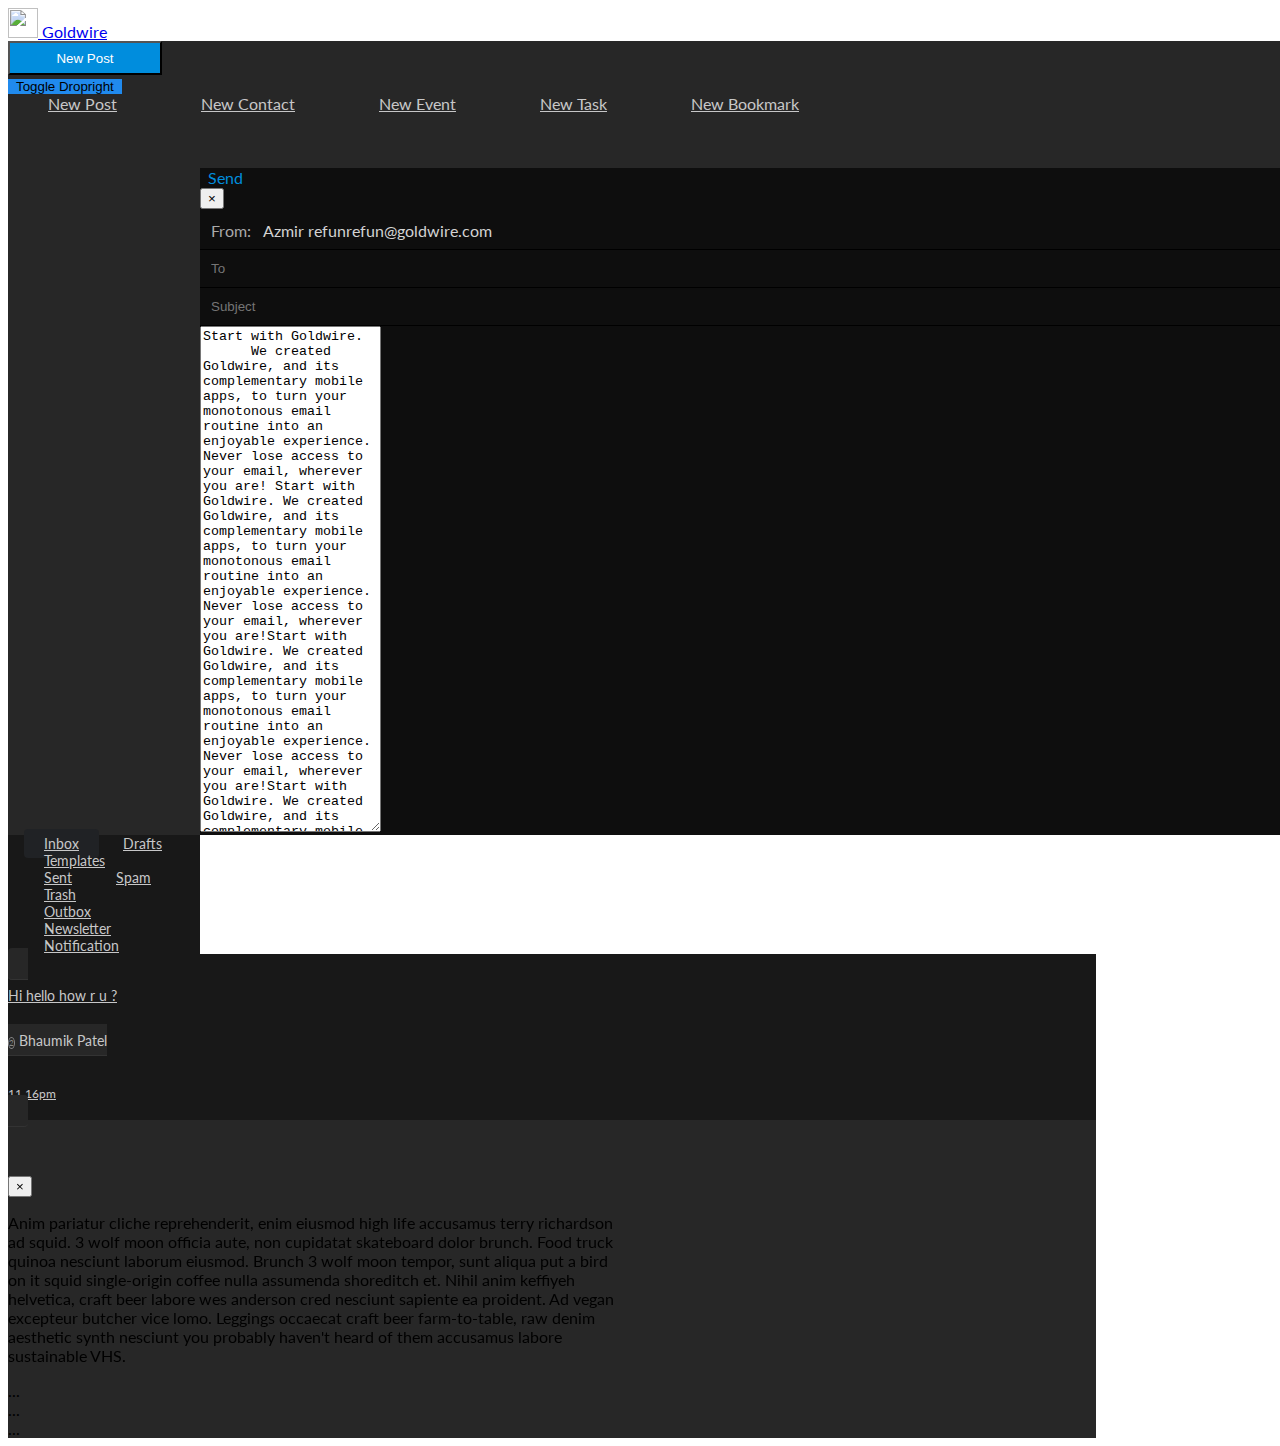
==== index.html @ 458b26b5 "all" ====
<!DOCTYPE html>
<html>
<head>
<meta charset="utf-8">
<meta http-equiv="X-UA-Compatible" content="IE=edge">
<meta name="viewport" content="width=device-width, initial-scale=1, minimum-scale=1, maximum-scale=1" />  
<meta name="description" content="">
<meta name="author" content="">
<title>Goldwire</title>
<!-- Required meta tags -->
<meta charset="utf-8">
<meta name="viewport" content="width=device-width, initial-scale=1, shrink-to-fit=no">
<!-- Bootstrap CSS -->
<link rel="stylesheet" href="https://stackpath.bootstrapcdn.com/bootstrap/4.1.0/css/bootstrap.min.css" integrity="sha384-9gVQ4dYFwwWSjIDZnLEWnxCjeSWFphJiwGPXr1jddIhOegiu1FwO5qRGvFXOdJZ4" crossorigin="anonymous">

<link rel="stylesheet" href="summernote/font/summernote-bs4.css" rel="stylesheet">

<link href="https://cdn.quilljs.com/1.3.6/quill.snow.css" rel="stylesheet">
<link rel="stylesheet" href="https://use.fontawesome.com/releases/v5.1.0/css/all.css" integrity="sha384-lKuwvrZot6UHsBSfcMvOkWwlCMgc0TaWr+30HWe3a4ltaBwTZhyTEggF5tJv8tbt" crossorigin="anonymous">
<link href="https://fonts.googleapis.com/css?family=Lato:400,400i,700,700i,900" rel="stylesheet">


<link rel="stylesheet" href="https://fonts.googleapis.com/icon?family=Material+Icons">
<link rel="stylesheet" href="css/style.css">

    
</head>


<body>
<!-- NavBar -->

<!-- END: NavBar -->
<!-- Image and text -->
<nav class="navbar navbar-light bg-light">
  <a class="navbar-brand" href="#">
    <img src="img/icon.png" width="30" height="30" class="d-inline-block align-top" alt="">
    Goldwire
  </a>
</nav>

<div class="container-fluid color-bg">
 <div class="row no-gutters pt-4">



  <!-- First row -->
  <div class="col-md-12 col-lg-2">
   <!-- Left column (First row) -->
  


    <!-- Split dropright button -->
<div class="btn-group dropright ">
  <button type="button" class="btn btn-secondary btn-blue border-0"  data-toggle="modal" data-target="#exampleModal">
     New Post
  </button>



  <button type="button" class="btn btn-secondary dropdown-toggle dropdown-toggle-split border-0" data-toggle="dropdown" aria-haspopup="true" aria-expanded="false">
    <span class="sr-only">Toggle Dropright</span>
  </button>
  <div class="dropdown-menu dropdown-menu-center">
     <a class="dropdown-item" href="#">New Post</a>
     <a class="dropdown-item" href="#">New Contact</a>
     <a class="dropdown-item" href="#">New Event</a>
     <a class="dropdown-item" href="#">New Task</a>
     <a class="dropdown-item" href="#">New Bookmark</a>
  
  </div>
</div>

  </div>
 


  <!-- Modal -->
<div class="modal col-12 col-lg-10 offset-lg-2 c-left-15" id="exampleModal" tabindex="-1" role="dialog" aria-labelledby="exampleModalLabel" aria-hidden="true">
  <div class="modal-dialog section" role="document">
    <div class="modal-content color-l-bg">
      <div class="modal-header border-0">
       <div>
         
          <a class="btn btn-send color-b "><i class="fas fa-paper-plane color-b pr-2"></i>Send</a>
       </div>   
       

        <button type="button" class="close" data-dismiss="modal" aria-label="Close">
          <span aria-hidden="true">&times;</span>
        </button>
      </div>
      
      <div class="panel info">
         <span class="color-g p-info-h">From:</span>
             <span class="color-gl p-info-des">Azmir refunrefun@goldwire.com</span>
       </div>

       <div class="panel to">
          
          <input type="text" id="c-field" data-enableshortcuts="true" placeholder="To">
       </div> 

       <div class="panel to">
          
         <input type="text" id="c-field" placeholder="Subject" data-enableshortcuts="true">
       </div> 

      <div class="modal-body">
       
         
         <!--  <div class="form-group">
            <label for="message-text" class="col-form-label">Message:</label>
            <textarea class="form-control" id="message-text"></textarea>
          </div> -->
      
      </div>
      
      <textarea name="content" id="editor" style="height: 500px!important">Start with Goldwire.
      We created Goldwire, and its complementary mobile apps, to turn your monotonous email routine into an enjoyable experience. Never lose access to your email, wherever you are! Start with Goldwire. We created Goldwire, and its complementary mobile apps, to turn your monotonous email routine into an enjoyable experience. Never lose access to your email, wherever you are!Start with Goldwire. We created Goldwire, and its complementary mobile apps, to turn your monotonous email routine into an enjoyable experience. Never lose access to your email, wherever you are!Start with Goldwire. We created Goldwire, and its complementary mobile apps, to turn your monotonous email routine into an enjoyable experience. Never lose access to your email, wherever you are!Start with Goldwire. We created Goldwire, and its complementary mobile apps, to turn your monotonous email routine into an enjoyable experience. Never lose access to your email, wherever you are!Start with Goldwire. We created Goldwire, and its complementary mobile apps, to turn your monotonous email routine into an enjoyable experience. Never lose access to your email, wherever you are!Start with Goldwire. We created Goldwire, and its complementary mobile apps, to turn your monotonous email routine into an enjoyable experience. Never lose access to your email, wherever you are!Start with Goldwire. We created Goldwire, and its complementary mobile apps, to turn your monotonous email routine into an enjoyable experience. Never lose access to your email, wherever you are!Start with Goldwire. We created Goldwire, and its complementary mobile apps, to turn your monotonous email routine into an enjoyable experience. Never lose access to your email, wherever you are!</textarea>
    </div>
  </div>
</div>

  <!-- END: Right column -->

 </div>
 <!-- END: first row -->

 <!-- END: Second row -->
</div>
<!-- END: container -->
<!-- <div id="my-id">
    <div id="myDivId">saas</div>
</div> -->


<div class="main row no-gutters">
  <div class="col-lg-2 col-md-12 c1" >
    <div class="list-group sp-padd" id="list-tab" role="tablist">
     <a class="list-group-item list-group-item-action active" id="list-home-list" data-toggle="list" href="#list-home" role="tab" aria-controls="home">Inbox</a>
      <a class="list-group-item list-group-item-action" id="list-profile-list" data-toggle="list" href="#list-profile" role="tab" aria-controls="profile">Drafts</a>
      <a class="list-group-item list-group-item-action" id="list-messages-list" data-toggle="list" href="#list-messages" role="tab" aria-controls="messages">Templates</a>
      <a class="list-group-item list-group-item-action" id="list-settings-list" data-toggle="list" href="#list-settings" role="tab" aria-controls="settings">Sent</a>
      <a class="list-group-item list-group-item-action" id="list-settings-list" data-toggle="list" href="#list-settings" role="tab" aria-controls="settings">Spam</a>
      <a class="list-group-item list-group-item-action" id="list-settings-list" data-toggle="list" href="#list-settings" role="tab" aria-controls="settings">Trash</a>
      <a class="list-group-item list-group-item-action" id="list-settings-list" data-toggle="list" href="#list-settings" role="tab" aria-controls="settings">Outbox</a>
      <a class="list-group-item list-group-item-action" id="list-settings-list" data-toggle="list" href="#list-settings" role="tab" aria-controls="settings">Newsletter</a>
       <a class="list-group-item list-group-item-action" id="list-settings-list" data-toggle="list" href="#list-settings" role="tab" aria-controls="settings">Notification</a>
      
    </div>
  </div>
  <div class="col-lg-10 col-md-12 c2 color-bg post-content">
    <div class="tab-content" id="nav-tabContent ">
      <div class="tab-pane fade show active" id="list-home" role="tabpanel" aria-labelledby="list-home-list">
           <div class="list-group" data-toggle="modal" data-target="#myModal2">
           
                <a href="#" class="list-group-item">
                   <p class="m-0" style="font-size: 14px"> 
                       <i style="color: #878787" class="fas fa-edit"></i>
                      <span class="pl-2">Hi hello how r u ?</span>
                   </p>
                    <p class="name m-0" style="
                                display: inline-block; font-size: 14px">
                            <span class="badge badge-primary badge-pill" style="color: #878787; background: transparent;border: 1px solid  #878787;border-radius: 50%;font-size: 8px">2</span>
                            <span class="ml-2">Bhaumik Patel</span>
                    </p> 
                     <div class="float-right">
                        
                        <span><i style="color: #878787;font-size: 12px;    margin-left: 10px;"  class="fas fa-trash-alt"></i></span>
                    </div>
                           
                    <div class="float-right">
                        <span style="font-size: 12px;">11.16pm</span>
                        <span><i style="color: #878787" class="fas trash-alt"></i></span>
                    </div>
                           
                </a>
            
        </div>
      </div>
    <div class="modal right fade" id="myModal2" tabindex="-1" role="dialog" aria-labelledby="myModalLabel2">
    <div class="modal-dialog" role="document">
      <div class="modal-content">

        <div class="modal-header">
        <button type="button" class="close custom-close" data-dismiss="modal" aria-label="Close">
          <span aria-hidden="true">×</span>
        </button>

         
        </div>
 
        <div class="modal-body">
          <p>Anim pariatur cliche reprehenderit, enim eiusmod high life accusamus terry richardson ad squid. 3 wolf moon officia aute, non cupidatat skateboard dolor brunch. Food truck quinoa nesciunt laborum eiusmod. Brunch 3 wolf moon tempor, sunt aliqua put a bird on it squid single-origin coffee nulla assumenda shoreditch et. Nihil anim keffiyeh helvetica, craft beer labore wes anderson cred nesciunt sapiente ea proident. Ad vegan excepteur butcher vice lomo. Leggings occaecat craft beer farm-to-table, raw denim aesthetic synth nesciunt you probably haven't heard of them accusamus labore sustainable VHS.
          </p>
        </div>

      </div><!-- modal-content -->
    </div><!-- modal-dialog -->
   </div>

      <div class="tab-pane fade" id="list-profile" role="tabpanel" aria-labelledby="list-profile-list">...</div>
      <div class="tab-pane fade" id="list-messages" role="tabpanel" aria-labelledby="list-messages-list">...</div>
      <div class="tab-pane fade" id="list-settings" role="tabpanel" aria-labelledby="list-settings-list">...</div>
    </div>
  </div>
</div>



       
    <!-- All JS libraries -->
    <!-- JQUERY SLIM JS -->
    <script src="libraries/jquery/jquery-3.2.1.slim.min.js"></script>
    <!-- JQUERY Popper JS -->
    <script src="libraries/jquery/popper.min.js"></script>
    <!-- Bootstrap JS -->
    <script src="libraries/bootstrap/js/bootstrap.min.js"></script>
    <!-- Summernote bs4 JS -->
    <script src="libraries/nanobar.min.js"></script>
    <!-- manin JS -->
    <script src="js/main.js"></script>
    <!-- Summernote cleaner JS -->
<script src="https://cdn.ckeditor.com/ckeditor5/10.1.0/classic/ckeditor.js"></script>
</body>

<script>
    ClassicEditor
        .create( document.querySelector( '#editor' ) )
        .catch( error => {
            console.error( error );
        } );

      CKEDITOR.editorConfig = function (config) {
    config.language = 'en';
    config.uiColor = '#F7B42C';
    config.height = 300;
    config.toolbarCanCollapse = true;

};
CKEDITOR.replace('editor');  

var options = {
  classname: 'my-class',
  id: 'my-id',
  target: document.getElementById('myDivId')
};

var nanobar = new Nanobar( options );

// move bar
nanobar.go( 30 ); // size bar 30%
nanobar.go( 76 ); // size bar 76%

// size bar 100% and and finish
nanobar.go(100);
</script>
</html>
---- css/style.css ----
body {
    font-family: 'Lato', sans-serif;
    width: 100%;
    overflow-x: hidden;
}
.section{
    border-left-color: #0e0e0e!important;
    border-right-color: #0e0e0e!important;
    border-top-color: #0e0e0e!important;
}
.color-bg{
    background-color: #272727!important;
    /* background-size: cover; */
}
.color-l-bg{
    background-color: #0e0e0e!important;
}
.top-header{
   background-color: #0e0e0e!important;
   position: relative;
   top:-30px;
}
.skew-style{
   
    background-color: #0e0e0e;
    color: #fff;
}
.right-b-t{
    position: absolute;
    right: 0;
    bottom: 0;
}
.skew-style:before{
    border-top-right-radius: 3px;
    border-right-style: solid;
    border-right-width: 1px;
    border-top-style: solid;
    border-top-width: 1px;
    border-right-color: transparent;
    border-top-color: transparent;
    content: " ";
    display: block;
    height: 29px;
    position: absolute;
    left: 68px;
    top: -1px;
    width: 15px;
    background-color: #0e0e0e!important;
    -webkit-transform: skewX(18deg);
    -moz-transform: skewX(18deg);
    -ms-transform: skewX(18deg);
    transform: skewX(18deg);
}
.color-b{
  color: #008ddd!important;
 } 
 .c-para{
    color: #fff;
    margin: 0 6px;
    white-space: nowrap;
 }
 .colo-b-f{
    color: #018ed4;
 }
.color-g{
  color: #a9a9a9!important;
} 
.color-gl{
    color: #d3d3d3;
}  
.panel{
    padding: 7px;
   /* border: 1px solid #2d2d2d;*/
    border-bottom-width: 1px;
    border-bottom-style: solid;
}
input[id='c-field']{
    border: 0;
    outline: 0;
    background-color: #0e0e0e!important;
    padding: 4px;
        color: #bababa;
}
.col-form-label{
    color: #a9a9a9!important;
}
.form-control{
  background-color: #272727!important;
   border: 0px;
   color: #d3d3d3;
}
.form-control:focus {
   background-color: #272727!important;
   border: 0px;
   color: #d3d3d3;
}
.folder-active {
    z-index: 2;
    background-color: transparent;
    border-color: #007bff;
    color: #018ed4;
    border: 0px;
    font-size: 76%;
    padding-left: 10px;
    line-height: 26px;
    font-weight: 700;
}
.list-group-item:hover{
    background-color: #202225!important;
}
.p-info-h{
    display: inline-block;
    padding: 4px 4px 0;
    line-height: 22px;
}
.p-info-des{
    padding: 0 4px;
    display: inline-block!important;
    
}
.btn-blue{
    background-color: #008ddd!important;
    color: #fff;
    display: block;
    height: 34px;
    width: 154px;
    overflow: hidden;
    text-align: center;
    vertical-align: middle;
}
.white-t{
    color: #fff;
}
.side-menu-h{
    color: #018ed4;
}
.side-menu-n{
    bacolor: #c7c7c8;
    line-height: 28px;
    padding-left: 15px;
    cursor: pointer;
    white-space: nowrap;
    overflow: hidden;
}
.btn-blue:hover {
    color: #fff;
    background-color: #008ddd;
    border-color: #545b62;
    opacity: .9;
}
.btn-blue:focus{
    box-shadow: none!important;
}
.dropdown-toggle::after{
    position: relative;
    left: 0px;
    color: #fff;
    transform: rotate(90deg);
}

.modal-backdrop{
    background-color: transparent;
}

button.btn.btn-secondary.dropdown-toggle.dropdown-toggle-split{
    padding: 0px .5rem;
    background-color: #208aed;
    border: none;
}
.bg-b{
    padding: 0px .5rem;
    background-color: #272727;
    color: #bababa;
}
.dropdown-menu.show{
    background: #181818;
    position: absolute;
    transform: translate3d(0px, 35px, 0px)!important;
    top: 0px;
    left: 0px;
    will-change: transform
}
.dropdown-item{
    color: #c7c7c8;
    padding: .25rem 2.5rem;
}
.btn-send{
    padding-left: 8px;
    padding-right: 8px;

    border-color: #008ddd;
}
.dropdown-item:focus, .dropdown-item:hover {
    color: #fff;
    text-decoration: none;
    background-color: #272727;
}

.list-group{
    background: #181818!important;
    color: #c7c7c8;
}
.list-group-item{
    background: none;
}

.table-content{
  height: auto;
  color: #bababa;
  /* display: table-cell; */
}
.table-content i{
    width: 20px;
}
.table-content:hover{
    background-color: #1d1d1d;
    opacity: .8;
}
.table-content .name-content{
    display: table-cell;
    width: 100%;
}
.name-content span{
    overflow: hidden;
    text-overflow: ellipsis;
}
.total-content{
    white-space: nowrap;
    overflow: hidden;
    line-height: 18px;
    text-overflow: ellipsis;
    position: relative;
    color: #fff;
}
.date{
        width: 105px;
    color: #878787;
    font-size: 72%;
    float: right;
    overflow: hidden;
    padding-top: 3px;
    text-align: right;
    text-transform: uppercase;
    white-space: nowrap;
}


.main  a.list-group-item{
   color: #c7c7c8;
   border: 0px;
   padding: 6px 20px;
   border-radius: .25rem;
}
.post-content .list-group-item:hover{
    background-color: #1d1d1d!important;
}
.post-content a.list-group-item{
      border-bottom: #333 1px solid;
}
.post-content .list-group-item{
    background-color: #272727!important;
    transition: .3s;
}


.sp-padd{
     padding: 0px 16px;
     font-size: 14px;
}
.main .list-group-item.active{
    background-color: #202225!important;
    border: 0px;
    /* padding-left: 15px; */
    color: #c7c7c8;
}



/*

*/
.modal.right .modal-dialog {
        /* position: fixed; */
        margin-right: 0px;
        width: 620px;
        height: 100%;
        -webkit-transform: translate3d(0%, 0, 0);
        -ms-transform: translate3d(0%, 0, 0);
        -o-transform: translate3d(0%, 0, 0);
        transform: translate3d(0%, 0, 0);
    }
        .modal.right .modal-content {
        height: 100%;
        overflow-y: auto;
    }

        .modal.right.fade .modal-dialog {
         right: 0px;
         -webkit-transition: opacity 0.3s linear, right 0.3s ease-out;
         -moz-transition: opacity 0.3s linear, right 0.3s ease-out;
         -o-transition: opacity 0.3s linear, right 0.3s ease-out;
         transition: opacity 0.3s linear, right 0.3s ease-out;
    }
    
    .modal.right.fade.in .modal-dialog {
        right: 0;
    }
.modal-dialog{
    margin-top: 55px;
}

@media (min-width: 992px){
  .c-left-15{
     margin-left: 15%!important;
     max-width: 85%!important;
     flex: flex: 0 0 85%!important;
    }
 .main .c1{
  max-width: 15%!important;flex: 0 0 15%!important;
 }
 .main .c2{
   max-width: 85%!important;flex: 0 0 85%!important;
 }
}
@media (min-width: 576px){

.modal-dialog {
    max-width: 100%;
}
}

@media(max-width: 992px){
    .modal.right .modal-dialog{
        width: 100%;
    }
}
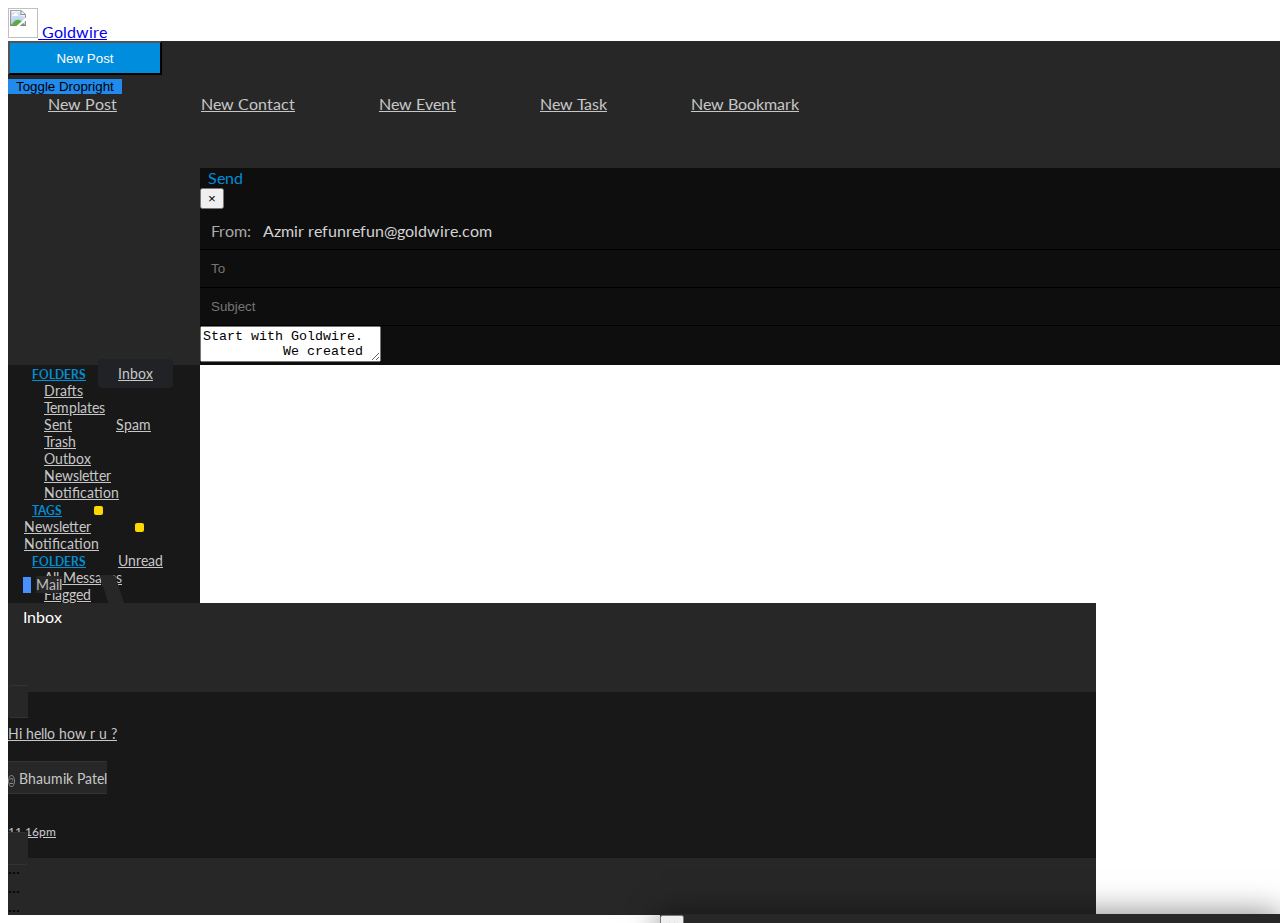
==== commit 26a9745b: "added new features" ====
--- a/index.html
+++ b/index.html
@@ -19,7 +19,7 @@
 <link rel="stylesheet" href="https://use.fontawesome.com/releases/v5.1.0/css/all.css" integrity="sha384-lKuwvrZot6UHsBSfcMvOkWwlCMgc0TaWr+30HWe3a4ltaBwTZhyTEggF5tJv8tbt" crossorigin="anonymous">
 <link href="https://fonts.googleapis.com/css?family=Lato:400,400i,700,700i,900" rel="stylesheet">
 
-
+<link rel="stylesheet" href="libraries/tab/tab.css">
 <link rel="stylesheet" href="https://fonts.googleapis.com/icon?family=Material+Icons">
 <link rel="stylesheet" href="css/style.css">
 
@@ -41,103 +41,85 @@
 
 <div class="container-fluid color-bg">
  <div class="row no-gutters pt-4">
-
-
-
   <!-- First row -->
   <div class="col-md-12 col-lg-2">
    <!-- Left column (First row) -->
-  
-
-
     <!-- Split dropright button -->
-<div class="btn-group dropright ">
-  <button type="button" class="btn btn-secondary btn-blue border-0"  data-toggle="modal" data-target="#exampleModal">
-     New Post
-  </button>
-
-
-
-  <button type="button" class="btn btn-secondary dropdown-toggle dropdown-toggle-split border-0" data-toggle="dropdown" aria-haspopup="true" aria-expanded="false">
-    <span class="sr-only">Toggle Dropright</span>
-  </button>
-  <div class="dropdown-menu dropdown-menu-center">
-     <a class="dropdown-item" href="#">New Post</a>
-     <a class="dropdown-item" href="#">New Contact</a>
-     <a class="dropdown-item" href="#">New Event</a>
-     <a class="dropdown-item" href="#">New Task</a>
-     <a class="dropdown-item" href="#">New Bookmark</a>
-  
-  </div>
-</div>
-
+      <div class="btn-group dropright ">
+        <button type="button" class="btn btn-secondary btn-blue border-0"  data-toggle="modal" data-target="#exampleModal">
+           New Post
+        </button>
+        <button type="button" class="btn btn-secondary dropdown-toggle dropdown-toggle-split border-0" data-toggle="dropdown" aria-haspopup="true" aria-expanded="false">
+          <span class="sr-only">Toggle Dropright</span>
+        </button>
+        <div class="dropdown-menu dropdown-menu-center">
+           <a class="dropdown-item" href="#">New Post</a>
+           <a class="dropdown-item" href="#">New Contact</a>
+           <a class="dropdown-item" href="#">New Event</a>
+           <a class="dropdown-item" href="#">New Task</a>
+           <a class="dropdown-item" href="#">New Bookmark</a>
+        
+        </div>
+      </div>
   </div>
  
 
 
-  <!-- Modal -->
-<div class="modal col-12 col-lg-10 offset-lg-2 c-left-15" id="exampleModal" tabindex="-1" role="dialog" aria-labelledby="exampleModalLabel" aria-hidden="true">
-  <div class="modal-dialog section" role="document">
-    <div class="modal-content color-l-bg">
-      <div class="modal-header border-0">
-       <div>
-         
-          <a class="btn btn-send color-b "><i class="fas fa-paper-plane color-b pr-2"></i>Send</a>
-       </div>   
-       
-
-        <button type="button" class="close" data-dismiss="modal" aria-label="Close">
-          <span aria-hidden="true">&times;</span>
-        </button>
+      <!-- Modal for New Post-->
+    <div class="modal col-12 col-lg-10 offset-lg-2 c-left-15" id="exampleModal" tabindex="-1" role="dialog" aria-labelledby="exampleModalLabel" aria-hidden="true">
+      <div class="modal-dialog section" role="document">
+        <div class="modal-content color-l-bg position-fixed">
+          <div class="modal-header border-0">
+           <div>
+             
+              <a class="btn btn-send color-b "><i class="fas fa-paper-plane color-b pr-2"></i>Send</a>
+           </div>   
+           
+
+            <button type="button" class="close" data-dismiss="modal" aria-label="Close">
+              <span aria-hidden="true">&times;</span>
+            </button>
+          </div>
+          
+          <div class="panel info">
+             <span class="color-g p-info-h">From:</span>
+                 <span class="color-gl p-info-des">Azmir refunrefun@goldwire.com</span>
+           </div>
+
+           <div class="panel to">
+              
+              <input type="text" id="c-field" data-enableshortcuts="true" placeholder="To">
+           </div> 
+
+           <div class="panel to">
+              
+             <input type="text" id="c-field" placeholder="Subject" data-enableshortcuts="true">
+           </div> 
+
+          <div class="modal-body">
+           
+             
+             <!--  <div class="form-group">
+                <label for="message-text" class="col-form-label">Message:</label>
+                <textarea class="form-control" id="message-text"></textarea>
+              </div> -->
+          
+          </div>
+          
+          <textarea name="content" id="editor">Start with Goldwire.
+          We created Goldwire, and its complementary mobile apps, to turn your monotonous email routine into an enjoyable experience. Never lose access to your email, wherever you are! Start with Goldwire. We created Goldwire, and its complementary mobile apps, to turn your monotonous email routine into an enjoyable experience. Never lose access to your email, wherever you are!Start with Goldwire. We created Goldwire, and its complementary mobile apps, to turn your monotonous email routine into an enjoyable experience. Never lose access to your email, wherever you are!Start with Goldwire. We created Goldwire, and its complementary mobile apps, to turn your monotonous email routine into an enjoyable experience. Never lose access to your email, wherever you are!Start with Goldwire. We created Goldwire, and its complementary mobile apps, to turn your monotonous email routine into an enjoyable experience. Never lose access to your email, wherever you are!Start with Goldwire. We created Goldwire, and its complementary mobile apps, to turn your monotonous email routine into an enjoyable experience. Never lose access to your email, wherever you are!Start with Goldwire. We created Goldwire, and its complementary mobile apps, to turn your monotonous email routine into an enjoyable experience. Never lose access to your email, wherever you are!Start with Goldwire. We created Goldwire, and its complementary mobile apps, to turn your monotonous email routine into an enjoyable experience. Never lose access to your email, wherever you are!Start with Goldwire. We created Goldwire, and its complementary mobile apps, to turn your monotonous email routine into an enjoyable experience. Never lose access to your email, wherever you are!</textarea>
+        </div>
       </div>
-      
-      <div class="panel info">
-         <span class="color-g p-info-h">From:</span>
-             <span class="color-gl p-info-des">Azmir refunrefun@goldwire.com</span>
-       </div>
-
-       <div class="panel to">
-          
-          <input type="text" id="c-field" data-enableshortcuts="true" placeholder="To">
-       </div> 
-
-       <div class="panel to">
-          
-         <input type="text" id="c-field" placeholder="Subject" data-enableshortcuts="true">
-       </div> 
-
-      <div class="modal-body">
-       
-         
-         <!--  <div class="form-group">
-            <label for="message-text" class="col-form-label">Message:</label>
-            <textarea class="form-control" id="message-text"></textarea>
-          </div> -->
-      
-      </div>
-      
-      <textarea name="content" id="editor" style="height: 500px!important">Start with Goldwire.
-      We created Goldwire, and its complementary mobile apps, to turn your monotonous email routine into an enjoyable experience. Never lose access to your email, wherever you are! Start with Goldwire. We created Goldwire, and its complementary mobile apps, to turn your monotonous email routine into an enjoyable experience. Never lose access to your email, wherever you are!Start with Goldwire. We created Goldwire, and its complementary mobile apps, to turn your monotonous email routine into an enjoyable experience. Never lose access to your email, wherever you are!Start with Goldwire. We created Goldwire, and its complementary mobile apps, to turn your monotonous email routine into an enjoyable experience. Never lose access to your email, wherever you are!Start with Goldwire. We created Goldwire, and its complementary mobile apps, to turn your monotonous email routine into an enjoyable experience. Never lose access to your email, wherever you are!Start with Goldwire. We created Goldwire, and its complementary mobile apps, to turn your monotonous email routine into an enjoyable experience. Never lose access to your email, wherever you are!Start with Goldwire. We created Goldwire, and its complementary mobile apps, to turn your monotonous email routine into an enjoyable experience. Never lose access to your email, wherever you are!Start with Goldwire. We created Goldwire, and its complementary mobile apps, to turn your monotonous email routine into an enjoyable experience. Never lose access to your email, wherever you are!Start with Goldwire. We created Goldwire, and its complementary mobile apps, to turn your monotonous email routine into an enjoyable experience. Never lose access to your email, wherever you are!</textarea>
-    </div>
-  </div>
+    </div>  <!-- Modal for New Post-->
+ </div>
 </div>
 
-  <!-- END: Right column -->
-
- </div>
- <!-- END: first row -->
-
- <!-- END: Second row -->
-</div>
-<!-- END: container -->
-<!-- <div id="my-id">
-    <div id="myDivId">saas</div>
-</div> -->
 
 
 <div class="main row no-gutters">
-  <div class="col-lg-2 col-md-12 c1" >
+  <div class="col-lg-2 col-md-12 c1">
     <div class="list-group sp-padd" id="list-tab" role="tablist">
+        <a class="list-group-item list-group-item-action special-txt" id="list-home-list" data-toggle="list" href="#list-home" role="tab" aria-controls="home">Folders</a>
      <a class="list-group-item list-group-item-action active" id="list-home-list" data-toggle="list" href="#list-home" role="tab" aria-controls="home">Inbox</a>
       <a class="list-group-item list-group-item-action" id="list-profile-list" data-toggle="list" href="#list-profile" role="tab" aria-controls="profile">Drafts</a>
       <a class="list-group-item list-group-item-action" id="list-messages-list" data-toggle="list" href="#list-messages" role="tab" aria-controls="messages">Templates</a>
@@ -148,13 +130,29 @@
       <a class="list-group-item list-group-item-action" id="list-settings-list" data-toggle="list" href="#list-settings" role="tab" aria-controls="settings">Newsletter</a>
        <a class="list-group-item list-group-item-action" id="list-settings-list" data-toggle="list" href="#list-settings" role="tab" aria-controls="settings">Notification</a>
       
+       <a class="list-group-item list-group-item-action special-txt" id="list-home-list" data-toggle="list" href="#list-home" role="tab" aria-controls="home">Tags</a>
+          <a class="list-group-item list-group-item-action" id="list-settings-list" data-toggle="list" href="#list-settings" role="tab" aria-controls="settings"><span class="dot"></span>Newsletter</a>
+          <a class="list-group-item list-group-item-action" id="list-settings-list" data-toggle="list" href="#list-settings" role="tab" aria-controls="settings"><span class="dot"></span>Notification</a>
+       <a class="list-group-item list-group-item-action special-txt" id="list-home-list" data-toggle="list" href="#list-home" role="tab" aria-controls="home">Folders</a>
+          <a class="list-group-item list-group-item-action" id="list-settings-list" data-toggle="list" href="#list-settings" role="tab" aria-controls="settings">Unread</a>
+          <a class="list-group-item list-group-item-action" id="list-settings-list" data-toggle="list" href="#list-settings" role="tab" aria-controls="settings">All Messages</a>
+           <a class="list-group-item list-group-item-action" id="list-settings-list" data-toggle="list" href="#list-settings" role="tab" aria-controls="settings">Flagged</a>    
+
     </div>
-  </div>
+</div>
+
   <div class="col-lg-10 col-md-12 c2 color-bg post-content">
     <div class="tab-content" id="nav-tabContent ">
+      <div  style="position: relative;top: -31px;left: 15px;">
+         <i class="fas fa-envelope-open mail-icon"></i><span class="skew-style">Mail</span>
+         <p class="mt-2 mb-0 p-0 color-white">Inbox</p>
+         <span style="margin-left : -13px"><i class="fas fa-outdent m-bottom-icon"></i></span>
+         <i class="fas fa-arrow-right m-bottom-icon"></i>
+         <i class="fas fa-paperclip m-bottom-icon"></i>
+      </div>  
       <div class="tab-pane fade show active" id="list-home" role="tabpanel" aria-labelledby="list-home-list">
            <div class="list-group" data-toggle="modal" data-target="#myModal2">
-           
+               
                 <a href="#" class="list-group-item">
                    <p class="m-0" style="font-size: 14px"> 
                        <i style="color: #878787" class="fas fa-edit"></i>
@@ -179,26 +177,51 @@
             
         </div>
       </div>
-    <div class="modal right fade" id="myModal2" tabindex="-1" role="dialog" aria-labelledby="myModalLabel2">
+    <!--       Modal for right side -->
+    <div class="modal right fade" id="myModal2" tabindex="-1" role="dialog" aria-labelledby="myModalLabel2" >
     <div class="modal-dialog" role="document">
       <div class="modal-content">
 
-        <div class="modal-header">
+        <div class="modal-header border-0">
         <button type="button" class="close custom-close" data-dismiss="modal" aria-label="Close">
           <span aria-hidden="true">×</span>
         </button>
 
          
         </div>
- 
-        <div class="modal-body">
-          <p>Anim pariatur cliche reprehenderit, enim eiusmod high life accusamus terry richardson ad squid. 3 wolf moon officia aute, non cupidatat skateboard dolor brunch. Food truck quinoa nesciunt laborum eiusmod. Brunch 3 wolf moon tempor, sunt aliqua put a bird on it squid single-origin coffee nulla assumenda shoreditch et. Nihil anim keffiyeh helvetica, craft beer labore wes anderson cred nesciunt sapiente ea proident. Ad vegan excepteur butcher vice lomo. Leggings occaecat craft beer farm-to-table, raw denim aesthetic synth nesciunt you probably haven't heard of them accusamus labore sustainable VHS.
+        <p style="color: #EEE;font-size: 14px;padding: 20px 20px 20px 17px;
+    white-space: pre-wrap;
+    word-wrap: break-word;
+    min-height: 20px;">Access from anywhere, anytime!</p>
+      
+      <div class="pl-4" >
+            <div class="d-inline">
+              <img src="img/icon.png" style=" width: 40px;background: #fff;" />
+            </div>
+
+           <div class="d-inline">  
+            <span class=" color-white" style="position: relative;top: -12px;left: 9px;">saasasasa@sasa</span>
+            <p class="float-right"><i style="color: #878787" class="fas fa-arrow-right"></i></p>
+           <p style="margin-left: 52px;margin-top: -19px;">
+              <i style="color: #878787;font-size: 12px" class="fas fa-flag"><span style="margin-left: 7px">Mon 16</span></i>
+              
+            </p>  
+          </div> 
+       </div>    
+        <div class="modal-body scrollable-panel">
+          <p class="color-white color-l-bg">Hello,
+
+            We created Goldwire, and its complementary mobile apps, to turn your monotonous email routine into an enjoyable experience. Never lose access to your email, wherever you are! 
           </p>
-        </div>
+           <p class="color-white color-l-bg">
+             - Goldwire Team
+           </p>  
+        </div>
+
 
       </div><!-- modal-content -->
     </div><!-- modal-dialog -->
-   </div>
+   </div> <!-- myModal2 -->
 
       <div class="tab-pane fade" id="list-profile" role="tabpanel" aria-labelledby="list-profile-list">...</div>
       <div class="tab-pane fade" id="list-messages" role="tabpanel" aria-labelledby="list-messages-list">...</div>
@@ -209,6 +232,11 @@
 
 
 
+
+
+   
+
+   
        
     <!-- All JS libraries -->
     <!-- JQUERY SLIM JS -->
@@ -219,6 +247,7 @@
     <script src="libraries/bootstrap/js/bootstrap.min.js"></script>
     <!-- Summernote bs4 JS -->
     <script src="libraries/nanobar.min.js"></script>
+    <script src="libraries/tab.js"></script>
     <!-- manin JS -->
     <script src="js/main.js"></script>
     <!-- Summernote cleaner JS -->
--- a/libraries/tab/tab.css
+++ b/libraries/tab/tab.css
@@ -0,0 +1,156 @@
+.chrome-tabs {
+  box-sizing: border-box;
+  position: relative;
+  font-size: 10px;
+  height: 4.2em;
+  background: linear-gradient(#dad9da, #d9d8d9);
+  padding: 1em 1.2em 0.45em 1.2em;
+  border-radius: 0.5em 0.5em 0 0;
+  box-shadow: 0 0.05em #b7b7b7;
+  overflow: hidden;
+  font-family: -apple-system, BlinkMacSystemFont, "Segoe UI", Roboto, Helvetica, Arial, sans-serif, "Apple Color Emoji", "Segoe UI Emoji", "Segoe UI Symbol";
+}
+.chrome-tabs * {
+  box-sizing: inherit;
+  font-family: inherit;
+}
+.chrome-tabs .chrome-tabs-bottom-bar {
+  position: absolute;
+  bottom: 0;
+  height: 0.45em;
+  left: 0;
+  width: 100%;
+  background: #f2f2f2;
+  box-shadow: 0 -0.05em rgba(0,0,0,0.27);
+  z-index: 20;
+}
+.chrome-tabs .chrome-tabs-content {
+  position: relative;
+  width: 100%;
+  height: 100%;
+  overflow: hidden;
+}
+.chrome-tabs .chrome-tab {
+  position: absolute;
+  left: 0;
+  height: 2.8em;
+  width: 24em;
+  border: 0;
+  margin: 0;
+  z-index: 1;
+}
+.chrome-tabs .chrome-tab,
+.chrome-tabs .chrome-tab * {
+  user-select: none;
+  cursor: default;
+}
+.chrome-tabs .chrome-tab .chrome-tab-background {
+  position: absolute;
+  top: 0;
+  left: 0;
+  width: 100%;
+  height: 100%;
+  overflow: hidden;
+  pointer-events: none;
+}
+.chrome-tabs .chrome-tab .chrome-tab-background > svg {
+  width: 100%;
+  height: 100%;
+}
+.chrome-tabs .chrome-tab .chrome-tab-background > svg .chrome-tab-shadow {
+  fill: none;
+  stroke: rgba(0,0,0,0.27);
+  stroke-width: 0.5px;
+}
+.chrome-tabs .chrome-tab .chrome-tab-background > svg .chrome-tab-background {
+  fill: #d0d0d0;
+  transform: translateX(0.25px) translateY(0.25px);
+}
+.chrome-tabs .chrome-tab.chrome-tab-current {
+  z-index: 999;
+}
+.chrome-tabs .chrome-tab.chrome-tab-current .chrome-tab-background > svg .chrome-tab-background {
+  fill: #f2f2f2;
+}
+.chrome-tabs .chrome-tab.chrome-tab-just-added {
+  top: 10px;
+  animation: chrome-tab-just-added 120ms forwards ease-in-out;
+}
+@-moz-keyframes chrome-tab-just-added {
+  to {
+    top: 0;
+  }
+}
+@-webkit-keyframes chrome-tab-just-added {
+  to {
+    top: 0;
+  }
+}
+@-o-keyframes chrome-tab-just-added {
+  to {
+    top: 0;
+  }
+}
+@keyframes chrome-tab-just-added {
+  to {
+    top: 0;
+  }
+}
+.chrome-tabs.chrome-tabs-sorting .chrome-tab:not(.chrome-tab-currently-dragged),
+.chrome-tabs:not(.chrome-tabs-sorting) .chrome-tab.chrome-tab-just-dragged {
+  transition: transform 120ms ease-in-out;
+}
+.chrome-tabs .chrome-tab-favicon {
+  position: relative;
+  margin-left: 1.6em;
+  height: 1.6em;
+  width: 1.6em;
+  background-size: 1.6em;
+  margin-top: 0.6em;
+  z-index: 3;
+  display: inline-block;
+  vertical-align: top;
+  pointer-events: none;
+}
+.chrome-tabs .chrome-tab-title {
+  position: relative;
+  display: inline-block;
+  vertical-align: top;
+  color: #222;
+  padding: 0 0.25em;
+  overflow: hidden;
+  text-overflow: ellipsis;
+  white-space: nowrap;
+  font-size: 1.2em;
+  margin-top: 0.5em;
+  max-width: calc(100% - 5em);
+  pointer-events: none;
+}
+.chrome-tabs .chrome-tab-close {
+  position: absolute;
+  width: 1.4em;
+  height: 1.4em;
+  border-radius: 50%;
+  z-index: 2;
+  right: 1.4em;
+  top: 0.7em;
+}
+.chrome-tabs .chrome-tab-close::before {
+  content: url("data:image/svg+xml;utf8,<svg xmlns='http://www.w3.org/2000/svg' viewBox='0 0 14 14'><path stroke='#5a5a5a' stroke-linecap='round' stroke-width='1.125' d='M4 4 L10 10 M10 4 L4 10'></path></svg>");
+  position: absolute;
+  display: block;
+  top: 0;
+  right: 0;
+  bottom: 0;
+  left: 0;
+}
+.chrome-tabs .chrome-tab-close:hover::before,
+.chrome-tabs .chrome-tab-close:hover:active::before {
+  content: url("data:image/svg+xml;utf8,<svg xmlns='http://www.w3.org/2000/svg' viewBox='0 0 14 14'><path stroke='#fff' stroke-linecap='round' stroke-width='1.2' d='M4 4 L10 10 M10 4 L4 10'></path></svg>");
+}
+.chrome-tabs .chrome-tab-close:hover {
+  background: #e25c4b;
+}
+.chrome-tabs .chrome-tab-close:hover:active {
+  background: #b74a3b;
+}--- a/css/style.css
+++ b/css/style.css
@@ -14,6 +14,14 @@
     background-color: #272727!important;
     /* background-size: cover; */
 }
+.color-white{
+  color: #fff;
+}
+.m-bottom-icon{
+  color: #bababa;
+    font-size: 14px;
+    margin-left: 13px;
+}
 .color-l-bg{
     background-color: #0e0e0e!important;
 }
@@ -23,10 +31,40 @@
    top:-30px;
 }
 .skew-style{
-   
-    background-color: #0e0e0e;
-    color: #fff;
-}
+   background-color: #272727!important;
+   color: #bababa;
+   margin-left: 5px;
+   font-size: 14px;
+       position: relative;
+    top: 2px;
+}
+.mail-icon{
+      background: #488FFF;
+    font-size: 7px;
+    color: #fff;
+    padding: 4px;
+}
+.special-txt{
+    font-size: 12px!important;
+    color: #018ed4!important;
+    padding: 6px 8px!important;
+    text-transform: uppercase;
+    font-weight: 700;
+  }
+  .dot{
+        display: inline-block;
+    width: 9px;
+    height: 9px;
+    -webkit-border-radius: 2px;
+    -moz-border-radius: 2px;
+    -ms-border-radius: 2px;
+    border-radius: 2px;
+    margin-right: 7px;
+    border: 0!important;
+    padding: 0!important;
+    position: relative;
+    background-color: rgb(255, 215, 0);
+  }
 .right-b-t{
     position: absolute;
     right: 0;
@@ -47,7 +85,7 @@
     left: 68px;
     top: -1px;
     width: 15px;
-    background-color: #0e0e0e!important;
+    background-color: #272727!important;
     -webkit-transform: skewX(18deg);
     -moz-transform: skewX(18deg);
     -ms-transform: skewX(18deg);
@@ -258,6 +296,7 @@
 }
 .post-content a.list-group-item{
       border-bottom: #333 1px solid;
+      border-top: #333 1px solid;
 }
 .post-content .list-group-item{
     background-color: #272727!important;
@@ -281,8 +320,57 @@
 /*
 
 */
+::-webkit-scrollbar {
+    width: 20px;
+}
+
+/* Track */
+.scrollbar
+{
+  margin-left: 3px;
+  float: left;
+  overflow-y: scroll;
+
+}
+
+.force-overflow
+{
+  min-height: 800px;
+}
+
+#style-1::-webkit-scrollbar-track
+{
+  -webkit-box-shadow: inset 0 0 6px rgba(0,0,0,0.3);
+  border-radius: 10px;
+  background-color: #F5F5F5;
+}
+
+#style-1::-webkit-scrollbar
+{
+  position: absolute;
+  left: 2px;
+  width: 12px;
+  background-color: #F5F5F5;
+}
+
+#style-1::-webkit-scrollbar-thumb
+{
+  border-radius: 10px;
+  -webkit-box-shadow: inset 0 0 6px rgba(0,0,0,.3);
+  background-color: #800000;
+
+}
+
+.scrollable-panel{
+      height: 120px;
+            overflow-y: scroll;
+      }
+.top{
+
+            height: 30px;
+}
 .modal.right .modal-dialog {
-        /* position: fixed; */
+        position: fixed;
         margin-right: 0px;
         width: 620px;
         height: 100%;
@@ -293,7 +381,14 @@
     }
         .modal.right .modal-content {
         height: 100%;
-        overflow-y: auto;
+        overflow-y: scroll;
+        position: fixed;
+        background-color: #272727;
+        -webkit-box-shadow: 0 0 30px 0 rgba(0,0,0,.5);
+        -moz-box-shadow: 0 0 30px 0 rgba(0,0,0,.5);
+        box-shadow: 0 0 30px 0 rgba(0,0,0,.5);
+        border: 0px;
+        top: 1px;
     }
 
         .modal.right.fade .modal-dialog {
@@ -315,7 +410,7 @@
   .c-left-15{
      margin-left: 15%!important;
      max-width: 85%!important;
-     flex: flex: 0 0 85%!important;
+     flex:  0 0 85%!important;
     }
  .main .c1{
   max-width: 15%!important;flex: 0 0 15%!important;
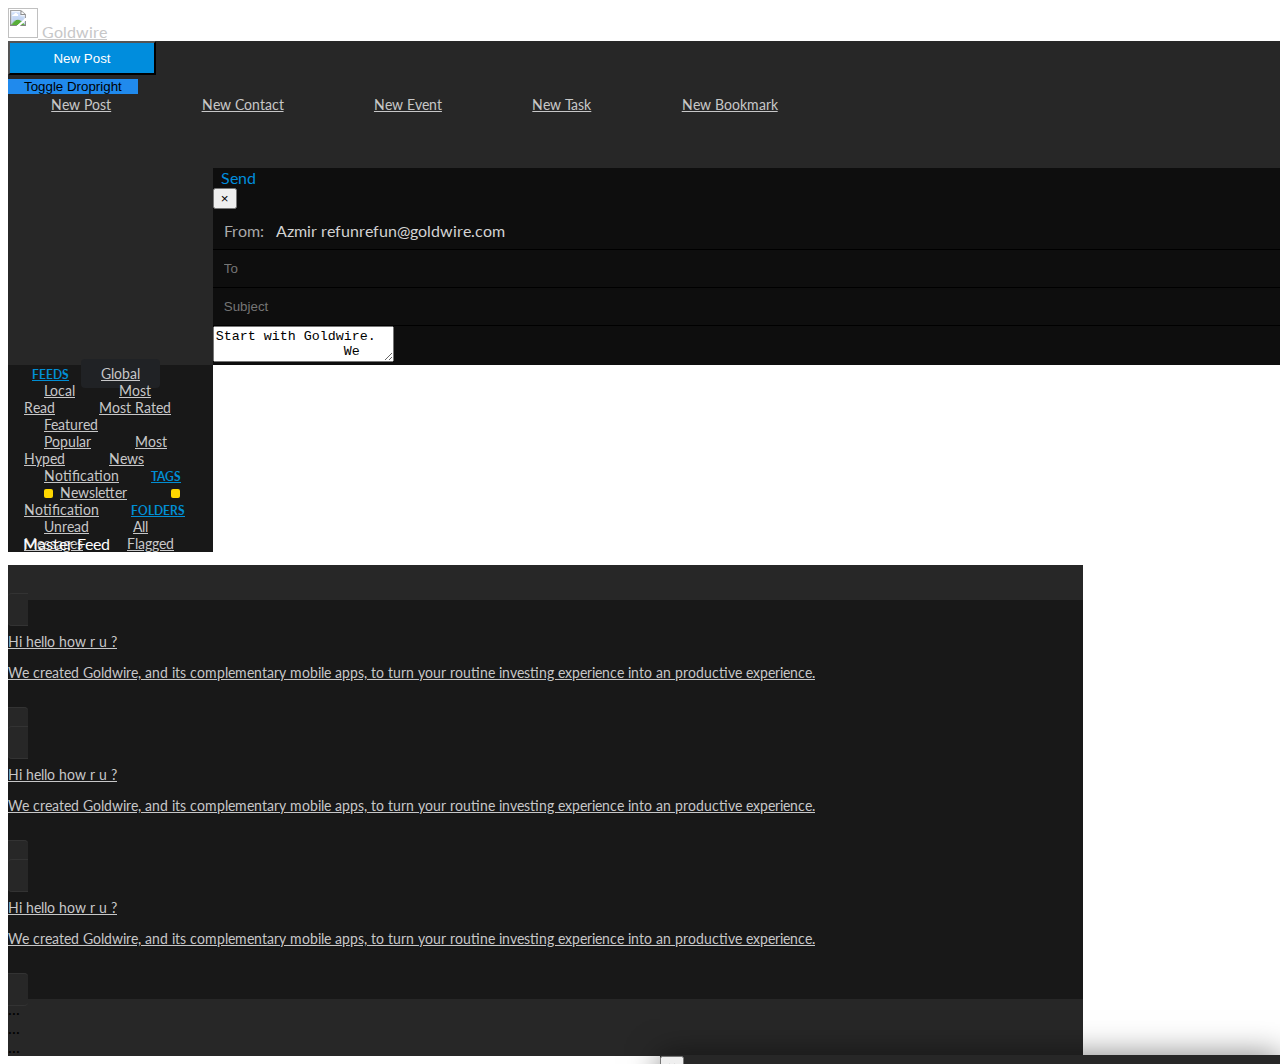
==== commit 6349292d: "modification" ====
--- a/index.html
+++ b/index.html
@@ -32,15 +32,15 @@
 
 <!-- END: NavBar -->
 <!-- Image and text -->
-<nav class="navbar navbar-light bg-light">
-  <a class="navbar-brand" href="#">
+<nav class="navbar navbar-light bg-dark">
+  <a class="navbar-brand" style="color: #c7c7c8;" href="#">
     <img src="img/icon.png" width="30" height="30" class="d-inline-block align-top" alt="">
     Goldwire
   </a>
 </nav>
 
 <div class="container-fluid color-bg">
- <div class="row no-gutters pt-4">
+ <div class="row no-gutters pt-2">
   <!-- First row -->
   <div class="col-md-12 col-lg-2">
    <!-- Left column (First row) -->
@@ -63,51 +63,46 @@
       </div>
   </div>
  
+ <div class="col-lg-10 "></div>
 
 
       <!-- Modal for New Post-->
-    <div class="modal col-12 col-lg-10 offset-lg-2 c-left-15" id="exampleModal" tabindex="-1" role="dialog" aria-labelledby="exampleModalLabel" aria-hidden="true">
-      <div class="modal-dialog section" role="document">
+  <div class="modal fade animation col-12 col-lg-10 offset-lg-2 c-left-15" id="exampleModal" tabindex="-1" role="dialog" aria-labelledby="exampleModalLabel" aria-hidden="true">
+      <div class="modal-dialog section " role="document">
         <div class="modal-content color-l-bg position-fixed">
-          <div class="modal-header border-0">
-           <div>
-             
-              <a class="btn btn-send color-b "><i class="fas fa-paper-plane color-b pr-2"></i>Send</a>
-           </div>   
-           
-
-            <button type="button" class="close" data-dismiss="modal" aria-label="Close">
-              <span aria-hidden="true">&times;</span>
-            </button>
-          </div>
           
-          <div class="panel info">
-             <span class="color-g p-info-h">From:</span>
-                 <span class="color-gl p-info-des">Azmir refunrefun@goldwire.com</span>
-           </div>
-
-           <div class="panel to">
+          <form name="task" id="task" action="">
+            <div class="modal-header border-0">
+                  <div>
+                    <a class="btn btn-send color-b" style="margin-top: -8px"><i class="fas fa-paper-plane color-b pr-2"></i>Send</a>
+                 </div>   
+                 
+
+                  <button type="button" class="close" data-dismiss="modal" aria-label="Close">
+                    <span aria-hidden="true">&times;</span>
+                  </button>
+                </div>
+                
+                <div class="panel info">
+                   <span class="color-g p-info-h">From:</span>
+                       <span class="color-gl p-info-des">Azmir refunrefun@goldwire.com</span>
+                 </div>
+
+                 <div class="panel to">
+                    
+                    <input type="text" id="c-field" data-enableshortcuts="true" placeholder="To">
+                 </div> 
+
+                 <div class="panel to">
+                    
+                   <input type="text" id="c-field" placeholder="Subject" data-enableshortcuts="true">
+                 </div> 
+
               
-              <input type="text" id="c-field" data-enableshortcuts="true" placeholder="To">
-           </div> 
-
-           <div class="panel to">
-              
-             <input type="text" id="c-field" placeholder="Subject" data-enableshortcuts="true">
-           </div> 
-
-          <div class="modal-body">
-           
-             
-             <!--  <div class="form-group">
-                <label for="message-text" class="col-form-label">Message:</label>
-                <textarea class="form-control" id="message-text"></textarea>
-              </div> -->
-          
-          </div>
-          
-          <textarea name="content" id="editor">Start with Goldwire.
-          We created Goldwire, and its complementary mobile apps, to turn your monotonous email routine into an enjoyable experience. Never lose access to your email, wherever you are! Start with Goldwire. We created Goldwire, and its complementary mobile apps, to turn your monotonous email routine into an enjoyable experience. Never lose access to your email, wherever you are!Start with Goldwire. We created Goldwire, and its complementary mobile apps, to turn your monotonous email routine into an enjoyable experience. Never lose access to your email, wherever you are!Start with Goldwire. We created Goldwire, and its complementary mobile apps, to turn your monotonous email routine into an enjoyable experience. Never lose access to your email, wherever you are!Start with Goldwire. We created Goldwire, and its complementary mobile apps, to turn your monotonous email routine into an enjoyable experience. Never lose access to your email, wherever you are!Start with Goldwire. We created Goldwire, and its complementary mobile apps, to turn your monotonous email routine into an enjoyable experience. Never lose access to your email, wherever you are!Start with Goldwire. We created Goldwire, and its complementary mobile apps, to turn your monotonous email routine into an enjoyable experience. Never lose access to your email, wherever you are!Start with Goldwire. We created Goldwire, and its complementary mobile apps, to turn your monotonous email routine into an enjoyable experience. Never lose access to your email, wherever you are!Start with Goldwire. We created Goldwire, and its complementary mobile apps, to turn your monotonous email routine into an enjoyable experience. Never lose access to your email, wherever you are!</textarea>
+                
+                <textarea name="content" id="editor">Start with Goldwire.
+                We created Goldwire, and its complementary mobile apps, to turn your monotonous email routine !</textarea>
+        </form>
         </div>
       </div>
     </div>  <!-- Modal for New Post-->
@@ -119,15 +114,15 @@
 <div class="main row no-gutters">
   <div class="col-lg-2 col-md-12 c1">
     <div class="list-group sp-padd" id="list-tab" role="tablist">
-        <a class="list-group-item list-group-item-action special-txt" id="list-home-list" data-toggle="list" href="#list-home" role="tab" aria-controls="home">Folders</a>
-     <a class="list-group-item list-group-item-action active" id="list-home-list" data-toggle="list" href="#list-home" role="tab" aria-controls="home">Inbox</a>
-      <a class="list-group-item list-group-item-action" id="list-profile-list" data-toggle="list" href="#list-profile" role="tab" aria-controls="profile">Drafts</a>
-      <a class="list-group-item list-group-item-action" id="list-messages-list" data-toggle="list" href="#list-messages" role="tab" aria-controls="messages">Templates</a>
-      <a class="list-group-item list-group-item-action" id="list-settings-list" data-toggle="list" href="#list-settings" role="tab" aria-controls="settings">Sent</a>
-      <a class="list-group-item list-group-item-action" id="list-settings-list" data-toggle="list" href="#list-settings" role="tab" aria-controls="settings">Spam</a>
-      <a class="list-group-item list-group-item-action" id="list-settings-list" data-toggle="list" href="#list-settings" role="tab" aria-controls="settings">Trash</a>
-      <a class="list-group-item list-group-item-action" id="list-settings-list" data-toggle="list" href="#list-settings" role="tab" aria-controls="settings">Outbox</a>
-      <a class="list-group-item list-group-item-action" id="list-settings-list" data-toggle="list" href="#list-settings" role="tab" aria-controls="settings">Newsletter</a>
+        <a class="list-group-item list-group-item-action special-txt" id="list-home-list" data-toggle="list" href="#list-home" role="tab" aria-controls="home">Feeds</a>
+     <a class="list-group-item list-group-item-action active" id="list-home-list" data-toggle="list" href="#list-home" role="tab" aria-controls="home">Global</a>
+      <a class="list-group-item list-group-item-action" id="list-profile-list" data-toggle="list" href="#list-profile" role="tab" aria-controls="profile">Local</a>
+      <a class="list-group-item list-group-item-action" id="list-messages-list" data-toggle="list" href="#list-messages" role="tab" aria-controls="messages">Most Read</a>
+      <a class="list-group-item list-group-item-action" id="list-settings-list" data-toggle="list" href="#list-settings" role="tab" aria-controls="settings">Most Rated</a>
+      <a class="list-group-item list-group-item-action" id="list-settings-list" data-toggle="list" href="#list-settings" role="tab" aria-controls="settings">Featured</a>
+      <a class="list-group-item list-group-item-action" id="list-settings-list" data-toggle="list" href="#list-settings" role="tab" aria-controls="settings">Popular</a>
+      <a class="list-group-item list-group-item-action" id="list-settings-list" data-toggle="list" href="#list-settings" role="tab" aria-controls="settings">Most Hyped</a>
+      <a class="list-group-item list-group-item-action" id="list-settings-list" data-toggle="list" href="#list-settings" role="tab" aria-controls="settings">News</a>
        <a class="list-group-item list-group-item-action" id="list-settings-list" data-toggle="list" href="#list-settings" role="tab" aria-controls="settings">Notification</a>
       
        <a class="list-group-item list-group-item-action special-txt" id="list-home-list" data-toggle="list" href="#list-home" role="tab" aria-controls="home">Tags</a>
@@ -144,33 +139,68 @@
   <div class="col-lg-10 col-md-12 c2 color-bg post-content">
     <div class="tab-content" id="nav-tabContent ">
       <div  style="position: relative;top: -31px;left: 15px;">
-         <i class="fas fa-envelope-open mail-icon"></i><span class="skew-style">Mail</span>
-         <p class="mt-2 mb-0 p-0 color-white">Inbox</p>
-         <span style="margin-left : -13px"><i class="fas fa-outdent m-bottom-icon"></i></span>
+         <!-- <i class="fas fa-envelope-open mail-icon"></i><span class="skew-style">Mail</span> -->
+         <p class="mt-2 mb-0 p-0 color-white" style="margin-top: .8rem">Master Feed</p>
+         <!-- <span style="margin-left : -13px"><i class="fas fa-outdent m-bottom-icon"></i></span>
          <i class="fas fa-arrow-right m-bottom-icon"></i>
-         <i class="fas fa-paperclip m-bottom-icon"></i>
+         <i class="fas fa-paperclip m-bottom-icon"></i> -->
       </div>  
       <div class="tab-pane fade show active" id="list-home" role="tabpanel" aria-labelledby="list-home-list">
            <div class="list-group" data-toggle="modal" data-target="#myModal2">
                
-                <a href="#" class="list-group-item">
-                   <p class="m-0" style="font-size: 14px"> 
-                       <i style="color: #878787" class="fas fa-edit"></i>
-                      <span class="pl-2">Hi hello how r u ?</span>
+                <a href="#" class="list-group-item feed-body">
+                   <p class="m-0 f-14"> 
+                      <span class="pl-2 title">Hi hello how r u ?</span>
                    </p>
-                    <p class="name m-0" style="
-                                display: inline-block; font-size: 14px">
-                            <span class="badge badge-primary badge-pill" style="color: #878787; background: transparent;border: 1px solid  #878787;border-radius: 50%;font-size: 8px">2</span>
-                            <span class="ml-2">Bhaumik Patel</span>
+                    <p class="name m-0 d-inline-block f-14">
+                            <span class="ml-2 message"> We created Goldwire, and its complementary mobile apps, to turn your routine investing experience into an productive experience.</span>
                     </p> 
-                     <div class="float-right">
+                    
+                           
+                    <div class="d-inline-block float-right content_icons">
+                        <span><i class="fas fa-edit m-bottom-icon icons"></i></span>
                         
-                        <span><i style="color: #878787;font-size: 12px;    margin-left: 10px;"  class="fas fa-trash-alt"></i></span>
+                        <span><i class="fas fa-trash-alt icons" ></i></span>
                     </div>
                            
-                    <div class="float-right">
-                        <span style="font-size: 12px;">11.16pm</span>
-                        <span><i style="color: #878787" class="fas trash-alt"></i></span>
+                </a>
+            
+        </div>
+            <div class="list-group" data-toggle="modal" data-target="#myModal2">
+               
+                <a href="#" class="list-group-item feed-body">
+                   <p class="m-0 f-14"> 
+                      <span class="pl-2 title">Hi hello how r u ?</span>
+                   </p>
+                    <p class="name m-0 d-inline-block f-14">
+                            <span class="ml-2 message"> We created Goldwire, and its complementary mobile apps, to turn your routine investing experience into an productive experience.</span>
+                    </p> 
+                    
+                           
+                    <div class="d-inline-block float-right content_icons">
+                        <span><i class="fas fa-edit m-bottom-icon icons"></i></span>
+                        
+                        <span><i class="fas fa-trash-alt icons" ></i></span>
+                    </div>
+                           
+                </a>
+            
+        </div>
+            <div class="list-group" data-toggle="modal" data-target="#myModal2">
+               
+                <a href="#" class="list-group-item feed-body">
+                   <p class="m-0 f-14"> 
+                      <span class="pl-2 title">Hi hello how r u ?</span>
+                   </p>
+                    <p class="name m-0 d-inline-block f-14">
+                            <span class="ml-2 message"> We created Goldwire, and its complementary mobile apps, to turn your routine investing experience into an productive experience.</span>
+                    </p> 
+                    
+                           
+                    <div class="d-inline-block float-right content_icons">
+                        <span><i class="fas fa-edit m-bottom-icon icons"></i></span>
+                        
+                        <span><i class="fas fa-trash-alt icons" ></i></span>
                     </div>
                            
                 </a>
@@ -189,7 +219,7 @@
 
          
         </div>
-        <p style="color: #EEE;font-size: 14px;padding: 20px 20px 20px 17px;
+        <p class="color-l-white" style="color: #EEE;font-size: 14px;padding: 20px 20px 20px 17px;
     white-space: pre-wrap;
     word-wrap: break-word;
     min-height: 20px;">Access from anywhere, anytime!</p>
@@ -209,11 +239,11 @@
           </div> 
        </div>    
         <div class="modal-body scrollable-panel">
-          <p class="color-white color-l-bg">Hello,
+          <p class="color-l-white">Hello,
 
             We created Goldwire, and its complementary mobile apps, to turn your monotonous email routine into an enjoyable experience. Never lose access to your email, wherever you are! 
           </p>
-           <p class="color-white color-l-bg">
+           <p class="color-l-white">
              - Goldwire Team
            </p>  
         </div>
--- a/css/style.css
+++ b/css/style.css
@@ -5,6 +5,15 @@
     width: 100%;
     overflow-x: hidden;
 }
+.f-14{
+  font-size: 14px;
+}
+.animation{
+      -webkit-transition: opacity 0.3s linear, right 0.3s ease-out;
+    -moz-transition: opacity 0.3s linear, right 0.3s ease-out;
+    -o-transition: opacity 0.3s linear, right 0.3s ease-out;
+    transition: opacity 0.3s linear, right 0.3s ease-out;
+}
 .section{
     border-left-color: #0e0e0e!important;
     border-right-color: #0e0e0e!important;
@@ -15,7 +24,10 @@
     /* background-size: cover; */
 }
 .color-white{
-  color: #fff;
+  color: #fff!important;
+}
+.color-l-white{
+  color: #c7c7c8;
 }
 .m-bottom-icon{
   color: #bababa;
@@ -163,7 +175,7 @@
     color: #fff;
     display: block;
     height: 34px;
-    width: 154px;
+    width: 148px;
     overflow: hidden;
     text-align: center;
     vertical-align: middle;
@@ -191,6 +203,13 @@
 .btn-blue:focus{
     box-shadow: none!important;
 }
+.btn-secondary:not(:disabled):not(.disabled):active:focus, .show>.btn-secondary.dropdown-toggle:focus {
+    box-shadow: none;
+}
+.show>.btn-secondary.dropdown-toggle:focus {
+    box-shadow: 0px;
+    background: #272727!important;
+}
 .dropdown-toggle::after{
     position: relative;
     left: 0px;
@@ -203,9 +222,10 @@
 }
 
 button.btn.btn-secondary.dropdown-toggle.dropdown-toggle-split{
-    padding: 0px .5rem;
+    padding: 0px 1.0rem;
     background-color: #208aed;
     border: none;
+   
 }
 .bg-b{
     padding: 0px .5rem;
@@ -213,16 +233,20 @@
     color: #bababa;
 }
 .dropdown-menu.show{
-    background: #181818;
+    background: #272727;
     position: absolute;
     transform: translate3d(0px, 35px, 0px)!important;
     top: 0px;
     left: 0px;
-    will-change: transform
+    will-change: transform;
+    -webkit-box-shadow: 0 4px 8px rgba(0,0,0,.5);
+    -moz-box-shadow: 0 4px 8px rgba(0,0,0,.5);
+    box-shadow: 0 4px 8px rgba(0,0,0,.5);
 }
 .dropdown-item{
     color: #c7c7c8;
-    padding: .25rem 2.5rem;
+    padding: .25rem 2.7rem;
+    font-size: 14px;
 }
 .btn-send{
     padding-left: 8px;
@@ -294,6 +318,18 @@
 .post-content .list-group-item:hover{
     background-color: #1d1d1d!important;
 }
+.post-content .list-group-item .content_icons .fas{
+    visibility: hidden;
+    margin-left: 4px;
+    color: #6e6e6e;
+}
+.post-content .list-group-item:hover .content_icons .fas{
+    visibility: visible;
+    font-size: 12px;
+}
+.post-content .list-group-item .content_icons .fas:hover{
+   color: #AEAEAE;
+}
 .post-content a.list-group-item{
       border-bottom: #333 1px solid;
       border-top: #333 1px solid;
@@ -378,6 +414,7 @@
         -ms-transform: translate3d(0%, 0, 0);
         -o-transform: translate3d(0%, 0, 0);
         transform: translate3d(0%, 0, 0);
+        right: 400px;
     }
         .modal.right .modal-content {
         height: 100%;
@@ -398,7 +435,8 @@
          -o-transition: opacity 0.3s linear, right 0.3s ease-out;
          transition: opacity 0.3s linear, right 0.3s ease-out;
     }
-    
+
+
     .modal.right.fade.in .modal-dialog {
         right: 0;
     }
@@ -406,17 +444,36 @@
     margin-top: 55px;
 }
 
+.ck.ck-editor__main>.ck-editor__editable{
+     background-color: #0e0e0e!important;
+  color: #c7c7c8;
+  height: 100vw;
+}
+button.ck.ck-button.ck-off {
+    color: #fff;
+}
+
+.ck.ck-toolbar{
+   background: #2d2d2d!important;
+ 
+}
+.feed-body:hover{
+  
+}
+
 @media (min-width: 992px){
   .c-left-15{
-     margin-left: 15%!important;
-     max-width: 85%!important;
-     flex:  0 0 85%!important;
+     margin-left: 16%!important;
+     max-width: 84%!important;
+     flex:  0 0 84%!important;
     }
  .main .c1{
-  max-width: 15%!important;flex: 0 0 15%!important;
+  max-width: 16%!important;
+  flex: 0 0 16%!important;
  }
  .main .c2{
-   max-width: 85%!important;flex: 0 0 85%!important;
+   max-width: 84%!important;
+   flex: 0 0 84%!important;
  }
 }
 @media (min-width: 576px){
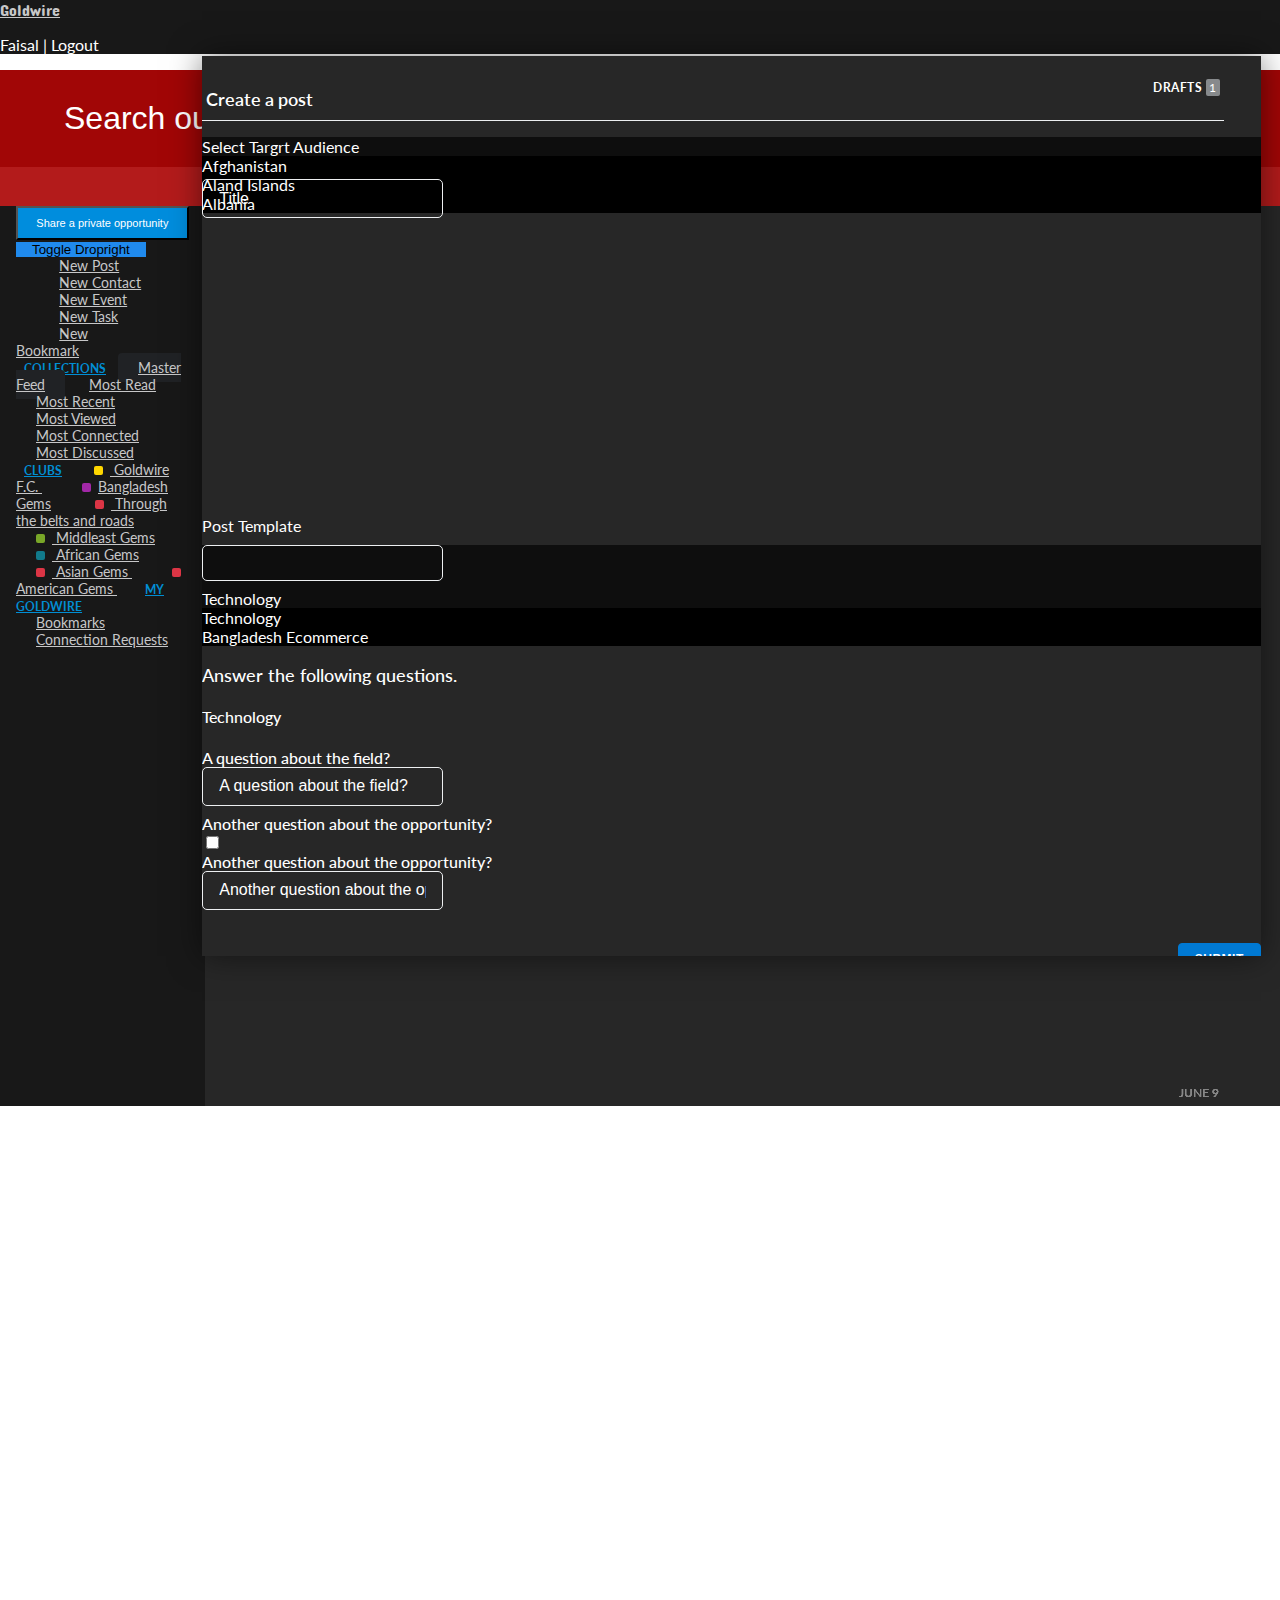
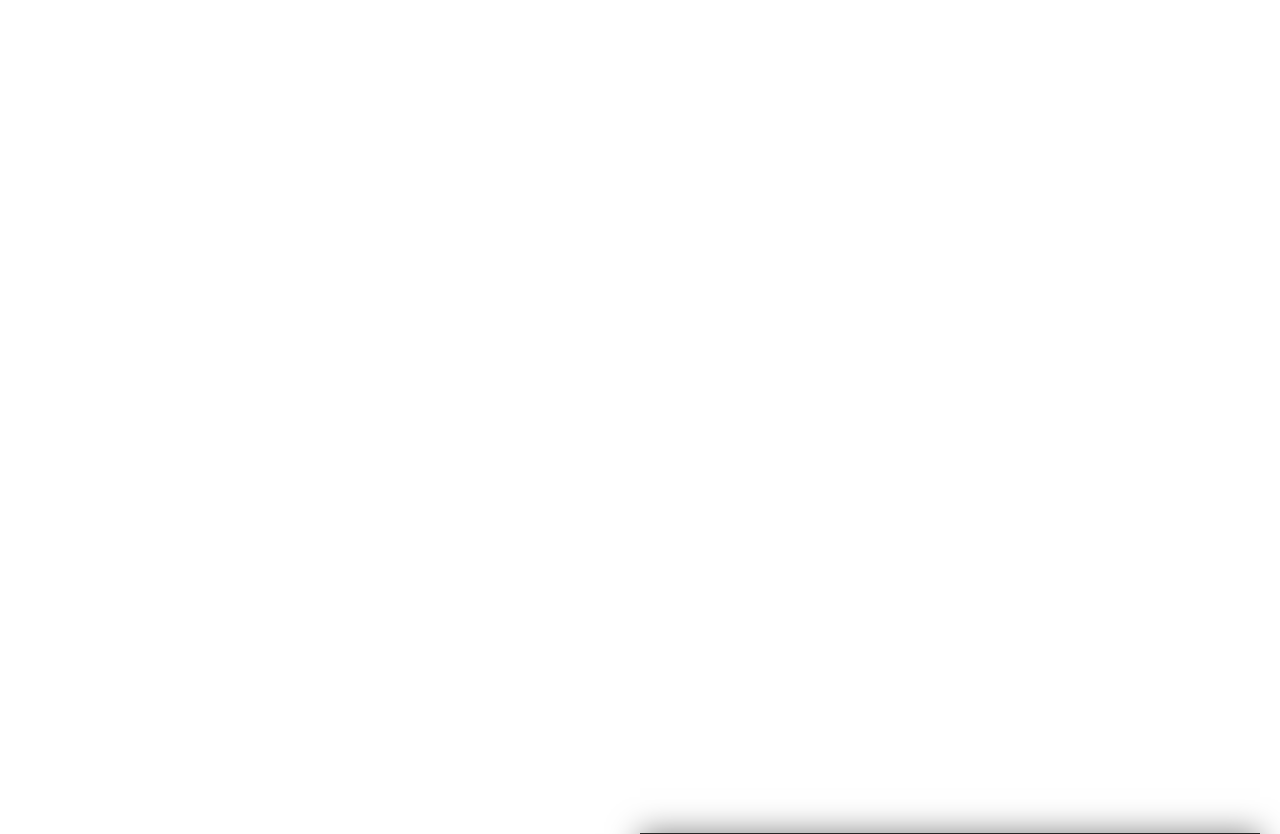
==== commit eab6e933: "pushed latest updates" ====
--- a/index.html
+++ b/index.html
@@ -11,43 +11,317 @@
 <meta charset="utf-8">
 <meta name="viewport" content="width=device-width, initial-scale=1, shrink-to-fit=no">
 <!-- Bootstrap CSS -->
+<link rel="shortcut icon" type="image/x-icon" href="img/icon.png" />
 <link rel="stylesheet" href="https://stackpath.bootstrapcdn.com/bootstrap/4.1.0/css/bootstrap.min.css" integrity="sha384-9gVQ4dYFwwWSjIDZnLEWnxCjeSWFphJiwGPXr1jddIhOegiu1FwO5qRGvFXOdJZ4" crossorigin="anonymous">
 
-<link rel="stylesheet" href="summernote/font/summernote-bs4.css" rel="stylesheet">
+
 
 <link href="https://cdn.quilljs.com/1.3.6/quill.snow.css" rel="stylesheet">
 <link rel="stylesheet" href="https://use.fontawesome.com/releases/v5.1.0/css/all.css" integrity="sha384-lKuwvrZot6UHsBSfcMvOkWwlCMgc0TaWr+30HWe3a4ltaBwTZhyTEggF5tJv8tbt" crossorigin="anonymous">
 <link href="https://fonts.googleapis.com/css?family=Lato:400,400i,700,700i,900" rel="stylesheet">
 
+<link href="https://cdn.quilljs.com/1.3.6/quill.snow.css" rel="stylesheet">
 <link rel="stylesheet" href="libraries/tab/tab.css">
+<link rel="stylesheet" href="libraries/loader/loader.css">
+<link rel="stylesheet" href="https://cdnjs.cloudflare.com/ajax/libs/semantic-ui/2.2.7/components/dropdown.min.css">
+<link rel="stylesheet" href="https://cdnjs.cloudflare.com/ajax/libs/semantic-ui/2.2.7/components/transition.min.css">
 <link rel="stylesheet" href="https://fonts.googleapis.com/icon?family=Material+Icons">
+<link href="https://fonts.googleapis.com/css?family=Merienda|Passion+One" rel="stylesheet">
+<link href="https://fonts.googleapis.com/css?family=Concert+One" rel="stylesheet">
+<link rel="stylesheet" href="css/create_posts.css">
 <link rel="stylesheet" href="css/style.css">
+
 
     
 </head>
 
 
 <body>
+  <div class="loader-body" id="loader">
+  <div class="loader"></div>
+</div>
 <!-- NavBar -->
 
 <!-- END: NavBar -->
 <!-- Image and text -->
-<nav class="navbar navbar-light bg-dark">
-  <a class="navbar-brand" style="color: #c7c7c8;" href="#">
-    <img src="img/icon.png" width="30" height="30" class="d-inline-block align-top" alt="">
-    Goldwire
+<header>
+<nav class="navbar navbar-light w-100% color-bg2">
+  <a class="navbar-brand" style="color: #c7c7c8;font-family: 'Concert One', cursive;" href="#">
+<!--     <img src="img/icon.png" width="30" height="30" class="d-inline-block align-top" alt="">
+ -->    Goldwire
   </a>
+  <p class="float-right color-white">Faisal | Logout </p>
 </nav>
-
-<div class="container-fluid color-bg">
- <div class="row no-gutters pt-2">
-  <!-- First row -->
-  <div class="col-md-12 col-lg-2">
-   <!-- Left column (First row) -->
-    <!-- Split dropright button -->
+<header class="site-header" role="banner">
+  <div class="search-wrap">
+      <div class="container">
+          <form action="" method="" role="search">
+              <input id="search-bar" placeholder="Search our website&hellip;">
+            </form>
+        </div>
+    </div>
+   <div class="container">
+        <div class="nav-bar ">
+          <a href="javascript:;" class="toggle-search">Search</a>
+        </div>
+    </div>
+</header>
+</header>
+
+
+
+
+      <!-- Modal for New Post-->
+
+      <div class="container-fluid">
+        <div class="row">
+ <!--  <div class="modal fade animation col-12 col-lg-10 offset-lg-2 c-left-15" id="exampleModal" tabindex="-1" role="dialog" aria-labelledby="exampleModalLabel" aria-hidden="true">
+      <div class="modal-dialog section " role="document">
+        <div class="modal-content color-l-bg ">
+          
+          <form name="task" id="task" action="">
+             <div class="modal-header border-0">
+                  <button type="button" class="close" data-dismiss="modal" aria-label="Close">
+                    <span aria-hidden="true">&times;</span>
+                  </button>
+                  <div class="post_header">
+                <h1 class="main_header float-left main_header white-t">Create a post</h1>
+                <a class="draft float-right">Drafts<span class="draft_number">1</span></a>
+            </div>
+            </div>
+             
+           
+            <div class="scrollable-panel">
+              <div class="col-md-3 ui fluid search selection dropdown border-0">
+                <input type="hidden" class="input_reddit" name="country">
+                <i class="dropdown icon"></i>
+                <div class="default text reddit_search_text"> 
+                  
+                Select Targrt Audience
+                </div>
+                <div class="menu">
+                <div class="item" data-value="af"><i class="af flag"></i>Afghanistan</div>
+                <div class="item" data-value="ax"><i class="ax flag"></i>Aland Islands</div>
+                <div class="item" data-value="al"><i class="al flag"></i>Albania</div>
+               
+              </div>
+               </div>
+           
+           
+
+              <div id="textarea_hover_effect">
+                <div id="editor-container">
+                </div>
+              </div>
+              
+                <div class="field mtb-15">
+                  <label>Post Template</label>
+                  <div class="field mt-10">
+                      <div name="category" role="combobox" aria-expanded="false" class="ui fluid search selection dropdown">
+                        <input aria-autocomplete="list" autocomplete="off" class="search reddit-effect" tabindex="0" type="text" value="">
+                          <div class="text" role="alert" aria-live="polite"><span class="text">Technology</span></div>
+                             <i aria-hidden="true" class="dropdown ico "></i>
+                          <div role="listbox" class="menu transition hidden" tabindex="-1">
+                             <div role="option" aria-checked="true" aria-selected="true" class="item active selected" style="pointer-events: all;">
+                                 <span class="text">Technology</span>
+                             </div>
+                             <div role="option" aria-checked="false" aria-selected="false" class="item" style="pointer-events: all;">
+                                <span class="text">Bangladesh Ecommerce</span>
+                              </div>
+                            </div>
+                        </div>
+                    </div>
+                </div>
+
+                 <div class="sc-bdVaJa jwDCfa">
+                    <div style="padding-bottom: 25px;">
+                        <div>
+                           <h3 class="fw-500">Answer the following questions.</h3>
+                           <h4 class="fw-500" style="margin-top: -4px;">Technology</h4>
+                           <div class="ui equal width grid">
+                              <div class="column">
+                                <div class="ui form">
+                                         <div class="field">
+                                           <label class="fw-500">A question about the field?</label>
+                                          <div class="ui input"><input placeholder="A question about the field?" class="reddit-effect h-39" name="2" type="text">
+                                          </div>
+                                        </div>
+                                     </div>
+                                </div>
+                            </div>
+                            <div class="ui equal width grid" style="margin-top: 0px">
+                                <div class="column">
+                                    <div class="ui form">
+                                        <div class="field">
+                                            <label class="fw-500">Another question about the opportunity?</label><div class="ui slider checkbox">
+                                                 <input type="checkbox" name="newsletter" tabindex="0" class="hidden"><label></label></div>
+                                          </div>
+                                      </div>
+                                  </div>
+                             </div>
+                             <div class="ui equal width grid" style="margin-top: 0px">
+                                 <div class="column">
+                                    <div class="ui form">
+                                         <div class="field">
+                                           <label class="fw-500">Another question about the opportunity?</label>
+                                          <div class="ui input"><input placeholder="Another question about the opportunity?" class="reddit-effect h-39" name="2" type="text">
+                                          </div>
+                                        </div>
+                                     </div>
+                                   </div>
+                              </div>
+                            </div>
+                         </div>
+                      </div> 
+
+                <div style="float: right;">   
+                      <div class="d-inline">
+                            <button class="btn_reddit_post">Submit</button>
+                          </div>  
+                      </div>
+
+              
+                
+             
+                 <a class="btn btn-send color-b"><i class="fas fa-paper-plane color-b pr-2"></i>Send</a>
+        </form>
+      </div>
+        </div>
+      </div> -->
+
+    <div class="modal right fade  offset-lg-2 c-left-15" id="exampleModal" tabindex="-1" role="dialog" aria-labelledby="exampleModalLabel" aria-hidden="true"
+    <div class="modal-dialog" role="document">
+      <div class="modal-content" style="width: 82.7%;top: 56px">
+
+        <div class="modal-header border-0">
+            <div class="post_header" style="width: 96.5%;">
+                <h1 class="main_header float-left main_header white-t">Create a post</h1>
+                <a class="draft float-right color-white">Drafts<span class="draft_number">1</span></a>
+            </div>        
+        </div>
+        
+          
+        <div class="modal-body scrollable-panel">
+          <form name="task" id="task" action="">     
+            <div class="scrollable-panel">
+              <div class="col-md-3 ui fluid search selection dropdown border-0 p-3" style="height: 42px">
+                <input type="hidden" class="input_reddit" name="country">
+                <i class="dropdown icon"></i>
+                <div class="default text " style="top: -4px">  
+                      Select Targrt Audience
+                </div>
+                <div class="menu">
+                    <div class="item" data-value="af"><i class="af flag"></i>Afghanistan</div>
+                    <div class="item" data-value="ax"><i class="ax flag"></i>Aland Islands</div>
+                    <div class="item" data-value="al"><i class="al flag"></i>Albania</div>    
+               </div>
+            </div>
+           
+             <div class="ui form pt-4">
+                    <div class="field">
+                      <input type="text" class="reddit-effect h-39 w-100" placeholder="Title">
+                    </div>
+                  </div>
+
+              <div id="textarea_hover_effect" class="pt-3">
+                <div id="editor-container">
+                </div>
+              </div>
+              
+                <div class="field mtb-15 color-white">
+                  <label>Post Template</label>
+                  <div class="field mt-10">
+                      <div name="category" role="combobox" aria-expanded="false" class="ui fluid search selection dropdown">
+                        <input aria-autocomplete="list" autocomplete="off" class="search reddit-effect" tabindex="0" type="text" value="">
+                          <div class="text" role="alert" aria-live="polite"><span class="text ">Technology</span></div>
+                             <i aria-hidden="true" class="dropdown ico "></i>
+                          <div role="listbox" class="menu transition hidden" tabindex="-1">
+                             <div role="option" aria-checked="true" aria-selected="true" class="item active selected" style="pointer-events: all;">
+                                 <span class="text">Technology</span>
+                             </div>
+                             <div role="option" aria-checked="false" aria-selected="false" class="item" style="pointer-events: all;">
+                                <span class="text">Bangladesh Ecommerce</span>
+                              </div>
+                            </div>
+                        </div>
+                    </div>
+                </div>
+
+                 <div class="sc-bdVaJa jwDCfa color-white">
+                    <div style="padding-bottom: 25px;">
+                        <div>
+                           <h3 class="fw-500 f-18">Answer the following questions.</h3>
+                           <h4 class="fw-500 f-16 pt-3 pb-0">Technology</h4>
+                           <div class="ui equal width grid">
+                              <div class="column ">
+                                <div class="ui form">
+                                         <div class="field">
+                                           <label class="fw-500 f-14">A question about the field?</label>
+                                          <div class="ui input "><input placeholder="A question about the field?" class="w-100 reddit-effect h-39" name="2" type="text">
+                                          </div>
+                                        </div>
+                                     </div>
+                                </div>
+                            </div>
+                            <div class="ui equal width grid" style="margin-top: 0px">
+                                <div class="column">
+                                    <div class="ui form">
+                                        <div class="field">
+                                            <label class="fw-500">Another question about the opportunity?</label>
+                                            <div class="custom-control custom-checkbox mb-3 ml-1">
+                                            <input type="checkbox" class="custom-control-input pl-1" id="customControlValidation1" required>
+                                            <label class="custom-control-label" for="customControlValidation1"></label>
+                                            
+                                          </div>
+                                          </div>
+                                      </div>
+                                  </div>
+                             </div>
+                             <div class="ui equal width grid" style="margin-top: 0px">
+                                 <div class="column">
+                                    <div class="ui form">
+                                         <div class="field">
+                                           <label class="fw-500">Another question about the opportunity?</label>
+                                          <div class="ui input"><input placeholder="Another question about the opportunity?" class="w-100 reddit-effect h-39" name="2" type="text">
+                                          </div>
+                                        </div>
+                                     </div>
+                                   </div>
+                              </div>
+                            </div>
+                         </div>
+                      </div> 
+
+                <div style="float: right;">   
+                      <div class="d-inline ">
+                            <button class="btn_reddit_post mb-5">Submit</button>
+                          </div>  
+                      </div>
+
+              
+                
+             
+                
+        </form> 
+        </div>
+
+
+      </div><!-- modal-content -->
+    </div><!-- modal-dialog -->
+   </div> <!-- myModal2 -->
+    </div>  <!-- Modal for New Post-->
+
+</div>
+</div>
+
+<section class="color-bg">
+<div class="container-fluid p-0">
+<div class="main row no-gutters">
+  <div class="col-lg-2 col-md-12 c1">
+    <div class="list-group sp-padd pt-3" id="list-tab" role="tablist">
       <div class="btn-group dropright ">
         <button type="button" class="btn btn-secondary btn-blue border-0"  data-toggle="modal" data-target="#exampleModal">
-           New Post
+           Share a private opportunity
         </button>
         <button type="button" class="btn btn-secondary dropdown-toggle dropdown-toggle-split border-0" data-toggle="dropdown" aria-haspopup="true" aria-expanded="false">
           <span class="sr-only">Toggle Dropright</span>
@@ -61,103 +335,146 @@
         
         </div>
       </div>
-  </div>
- 
- <div class="col-lg-10 "></div>
-
-
-      <!-- Modal for New Post-->
-  <div class="modal fade animation col-12 col-lg-10 offset-lg-2 c-left-15" id="exampleModal" tabindex="-1" role="dialog" aria-labelledby="exampleModalLabel" aria-hidden="true">
-      <div class="modal-dialog section " role="document">
-        <div class="modal-content color-l-bg position-fixed">
-          
-          <form name="task" id="task" action="">
-            <div class="modal-header border-0">
-                  <div>
-                    <a class="btn btn-send color-b" style="margin-top: -8px"><i class="fas fa-paper-plane color-b pr-2"></i>Send</a>
-                 </div>   
-                 
-
-                  <button type="button" class="close" data-dismiss="modal" aria-label="Close">
-                    <span aria-hidden="true">&times;</span>
-                  </button>
-                </div>
-                
-                <div class="panel info">
-                   <span class="color-g p-info-h">From:</span>
-                       <span class="color-gl p-info-des">Azmir refunrefun@goldwire.com</span>
-                 </div>
-
-                 <div class="panel to">
-                    
-                    <input type="text" id="c-field" data-enableshortcuts="true" placeholder="To">
-                 </div> 
-
-                 <div class="panel to">
-                    
-                   <input type="text" id="c-field" placeholder="Subject" data-enableshortcuts="true">
-                 </div> 
-
-              
-                
-                <textarea name="content" id="editor">Start with Goldwire.
-                We created Goldwire, and its complementary mobile apps, to turn your monotonous email routine !</textarea>
-        </form>
-        </div>
-      </div>
-    </div>  <!-- Modal for New Post-->
- </div>
-</div>
-
-
-
-<div class="main row no-gutters">
-  <div class="col-lg-2 col-md-12 c1">
-    <div class="list-group sp-padd" id="list-tab" role="tablist">
-        <a class="list-group-item list-group-item-action special-txt" id="list-home-list" data-toggle="list" href="#list-home" role="tab" aria-controls="home">Feeds</a>
-     <a class="list-group-item list-group-item-action active" id="list-home-list" data-toggle="list" href="#list-home" role="tab" aria-controls="home">Global</a>
-      <a class="list-group-item list-group-item-action" id="list-profile-list" data-toggle="list" href="#list-profile" role="tab" aria-controls="profile">Local</a>
-      <a class="list-group-item list-group-item-action" id="list-messages-list" data-toggle="list" href="#list-messages" role="tab" aria-controls="messages">Most Read</a>
-      <a class="list-group-item list-group-item-action" id="list-settings-list" data-toggle="list" href="#list-settings" role="tab" aria-controls="settings">Most Rated</a>
-      <a class="list-group-item list-group-item-action" id="list-settings-list" data-toggle="list" href="#list-settings" role="tab" aria-controls="settings">Featured</a>
-      <a class="list-group-item list-group-item-action" id="list-settings-list" data-toggle="list" href="#list-settings" role="tab" aria-controls="settings">Popular</a>
-      <a class="list-group-item list-group-item-action" id="list-settings-list" data-toggle="list" href="#list-settings" role="tab" aria-controls="settings">Most Hyped</a>
-      <a class="list-group-item list-group-item-action" id="list-settings-list" data-toggle="list" href="#list-settings" role="tab" aria-controls="settings">News</a>
-       <a class="list-group-item list-group-item-action" id="list-settings-list" data-toggle="list" href="#list-settings" role="tab" aria-controls="settings">Notification</a>
       
-       <a class="list-group-item list-group-item-action special-txt" id="list-home-list" data-toggle="list" href="#list-home" role="tab" aria-controls="home">Tags</a>
-          <a class="list-group-item list-group-item-action" id="list-settings-list" data-toggle="list" href="#list-settings" role="tab" aria-controls="settings"><span class="dot"></span>Newsletter</a>
-          <a class="list-group-item list-group-item-action" id="list-settings-list" data-toggle="list" href="#list-settings" role="tab" aria-controls="settings"><span class="dot"></span>Notification</a>
-       <a class="list-group-item list-group-item-action special-txt" id="list-home-list" data-toggle="list" href="#list-home" role="tab" aria-controls="home">Folders</a>
-          <a class="list-group-item list-group-item-action" id="list-settings-list" data-toggle="list" href="#list-settings" role="tab" aria-controls="settings">Unread</a>
-          <a class="list-group-item list-group-item-action" id="list-settings-list" data-toggle="list" href="#list-settings" role="tab" aria-controls="settings">All Messages</a>
-           <a class="list-group-item list-group-item-action" id="list-settings-list" data-toggle="list" href="#list-settings" role="tab" aria-controls="settings">Flagged</a>    
+
+      <a class="list-group-item list-group-item-action special-txt" id="list-home-list" data-toggle="list" href="#list-home" role="tab" aria-controls="home">Collections</a>
+            <a class="list-group-item list-group-item-action active" id="list-home-list" data-toggle="list" href="#list-home-feed" role="tab" aria-controls="home">Master Feed</a>
+            <a class="list-group-item list-group-item-action" id="list-profile-list" data-toggle="list" href="#list-profile-read" role="tab" aria-controls="profile">Most Read</a>
+            <a class="list-group-item list-group-item-action" id="list-profile-list" data-toggle="list" href="#list-profile-recent" role="tab" aria-controls="profile">Most Recent</a>
+            <a class="list-group-item list-group-item-action" id="list-messages" data-toggle="list" href="#list-messages-list-viewed" role="tab" aria-controls="messages">Most Viewed</a>
+            <a class="list-group-item list-group-item-action" id="list-settings" data-toggle="list" href="#list-settings-list-connected" role="tab" aria-controls="settings">Most Connected</a>
+            <a class="list-group-item list-group-item-action" id="list-settings" data-toggle="list" href="#list-settings-list-discussed" role="tab" aria-controls="settings">Most Discussed</a>
+   
+      
+      <a class="list-group-item list-group-item-action special-txt" id="list-home-list" data-toggle="list" href="#list-home" role="tab" aria-controls="home">Clubs</a>
+
+          <a class="list-group-item list-group-item-action" id="list-settings-list" data-toggle="list" href="#list-settings" role="tab" aria-controls="settings"><span class="dot"></span>
+            Goldwire F.C.
+          </a>
+          <a class="list-group-item list-group-item-action" id="list-settings-list" data-toggle="list" href="#list-settings" role="tab" aria-controls="settings"><span class="dot c-purple"></span>Bangladesh Gems</a>
+          <a class="list-group-item list-group-item-action" id="list-settings-list" data-toggle="list" href="#list-settings" role="tab" aria-controls="settings"><span class="dot c-red"></span>
+            Through the belts and roads
+          </a>  <a class="list-group-item list-group-item-action" id="list-settings-list" data-toggle="list" href="#list-settings" role="tab" aria-controls="settings"><span class="dot c-green"></span>
+            Middleast Gems
+          </a> 
+           <a class="list-group-item list-group-item-action" id="list-settings-list" data-toggle="list" href="#list-settings" role="tab" aria-controls="settings"><span class="dot c-pest"></span>
+           African Gems
+          </a> 
+           <a class="list-group-item list-group-item-action" id="list-settings-list" data-toggle="list" href="#list-settings" role="tab" aria-controls="settings"><span class="dot c-red"></span>
+            Asian Gems
+          </a>
+          <a class="list-group-item list-group-item-action" id="list-settings-list" data-toggle="list" href="#list-settings" role="tab" aria-controls="settings"><span class="dot c-red"></span>
+            American Gems
+          </a>
+
+       <a class="list-group-item list-group-item-action special-txt" id="list-home-list" data-toggle="list" href="#list-home" role="tab" aria-controls="home">My Goldwire</a>
+          <a class="list-group-item list-group-item-action" id="list-settings-list" data-toggle="list" href="#list-settings" role="tab" aria-controls="settings">Bookmarks</a>
+          <a class="list-group-item list-group-item-action" id="list-settings-list" data-toggle="list" href="#list-settings" role="tab" aria-controls="settings">Connection Requests</a>
+               
 
     </div>
 </div>
 
   <div class="col-lg-10 col-md-12 c2 color-bg post-content">
     <div class="tab-content" id="nav-tabContent ">
-      <div  style="position: relative;top: -31px;left: 15px;">
+    
+    
+
+
+
+      <div class="tab-pane fade show active"  id="list-home-feed" role="tabpanel" aria-labelledby="list-home-list">
+          
+          <div  style="position: relative;margin-top: 27px;left: 15px;">
          <!-- <i class="fas fa-envelope-open mail-icon"></i><span class="skew-style">Mail</span> -->
-         <p class="mt-2 mb-0 p-0 color-white" style="margin-top: .8rem">Master Feed</p>
-         <!-- <span style="margin-left : -13px"><i class="fas fa-outdent m-bottom-icon"></i></span>
-         <i class="fas fa-arrow-right m-bottom-icon"></i>
-         <i class="fas fa-paperclip m-bottom-icon"></i> -->
-      </div>  
-      <div class="tab-pane fade show active" id="list-home" role="tabpanel" aria-labelledby="list-home-list">
-           <div class="list-group" data-toggle="modal" data-target="#myModal2">
+         <span class="mt-2 mb-0 p-0 color-white f-14 master_text">Master Feed</span>
+          
+          <span class="float-right super_text">
+            <span class="color-white super_text_label">Super User</span>
+            <label class="switch">
+              <input type="checkbox" checked>
+              <span class="slider round" id="myButton"></span>
+            </label>
+          </span>  
+          </div>
+
+           <div class="list-group w-100" data-toggle="modal" data-target="#myModal2">
+               
+                <span href="#" class="list-group-item feed-body">
+                 
+                  <span class="ml-1 badge">
+                    <a href="#" class="badge badge-purple">Bangladesh Gems</a>
+                    <a href="#" class="badge badge-warning">Godlwire Fc</a>
+                    <a href="#" class="badge badge-danger">Middleast Gems</a>
+                    <a href="#" class="badge badge-warning">Asian Gems</a>
+                    <a href="#" class="badge badge-info">African Gems</a>
+                    <a href="#" class="badge badge-lgreen">American Gems</a>
+                  </span>
+                        
+                    
+
+                   <p class="m-0 f-14"> 
+                      <span class="pl-2 title">Share prices of five cos rise abnormally</span>
+                   </p>
+                    <p class="name m-0 d-inline-block f-14">
+                            <span class="ml-2 message"> The share prices of five companies rose abnormally, although there is no undisclosed price sensitive information regarding the hikes.</span>
+                    </p> 
+                   
+                           
+                    <div class="d-inline-block float-right content_icons">
+                        <span class="f-14 date">june 9</span>
+                        <span class="rt-6"><i class="fas fa-edit m-bottom-icon icons"></i></span>
+                        
+                        <span class="rt-6"><i class="fas fa-trash-alt icons" ></i></span>
+                    </div>
+                           
+                </span>
+            
+        </div>  
+        <div class="list-group w-100" data-toggle="modal" data-target="#myModal2">
+               
+                <span href="#" class="list-group-item feed-body">
+                 
+                  <span class="ml-1 badge">
+                    <a href="#" class="badge badge-purple">Primary</a>
+                    <a href="#" class="badge badge-danger">Primary</a>
+                    <a href="#" class="badge badge-warning">Primary</a>
+                    <a href="#" class="badge badge-info">Primary</a>
+                    <a href="#" class="badge badge-lgreen">Primary</a>
+                  </span>
+                        
+                    
+
+                   <p class="m-0 f-14"> 
+                      <span class="pl-2 title">Share prices of five cos rise abnormally</span>
+                   </p>
+                    <p class="name m-0 d-inline-block f-14">
+                            <span class="ml-2 message"> The share prices of five companies rose abnormally, although there is no undisclosed price sensitive information regarding the hikes.</span>
+                    </p> 
+                   
+                           
+                    <div class="d-inline-block float-right content_icons">
+                        <span class="f-14 date">june 9</span>
+                        <span class="rt-6"><i class="fas fa-edit m-bottom-icon icons"></i></span>
+                        
+                        <span class="rt-6"><i class="fas fa-trash-alt icons" ></i></span>
+                    </div>
+                           
+                </span>
+            
+        </div>
+          <div class="list-group " data-toggle="modal" data-target="#myModal2">
                
                 <a href="#" class="list-group-item feed-body">
                    <p class="m-0 f-14"> 
-                      <span class="pl-2 title">Hi hello how r u ?</span>
+                      <span class="pl-2 title">US stocks rise as Microsoft gains</span>
                    </p>
                     <p class="name m-0 d-inline-block f-14">
-                            <span class="ml-2 message"> We created Goldwire, and its complementary mobile apps, to turn your routine investing experience into an productive experience.</span>
+                            <span class="ml-2 message">US stocks rose on Friday as solid results from Microsoft lifted technology stocks and eased .</span>
                     </p> 
-                    
+                   
                            
                     <div class="d-inline-block float-right content_icons">
+                        <span class="f-14 date">june 9</span>
                         <span><i class="fas fa-edit m-bottom-icon icons"></i></span>
                         
                         <span><i class="fas fa-trash-alt icons" ></i></span>
@@ -170,14 +487,15 @@
                
                 <a href="#" class="list-group-item feed-body">
                    <p class="m-0 f-14"> 
-                      <span class="pl-2 title">Hi hello how r u ?</span>
+                      <span class="pl-2 title">Chinese yuan slides, spooking Asian stocks, as trade war fears heighten</span>
                    </p>
                     <p class="name m-0 d-inline-block f-14">
-                            <span class="ml-2 message"> We created Goldwire, and its complementary mobile apps, to turn your routine investing experience into an productive experience.</span>
+                            <span class="ml-2 message"> The Chinese yuan skidded to one-year lows on Friday, shaking up Asian share markets and stoking concerns Beijing’s .</span>
                     </p> 
-                    
+                   
                            
                     <div class="d-inline-block float-right content_icons">
+                        <span class="f-14 date">june 9</span>
                         <span><i class="fas fa-edit m-bottom-icon icons"></i></span>
                         
                         <span><i class="fas fa-trash-alt icons" ></i></span>
@@ -185,19 +503,20 @@
                            
                 </a>
             
-        </div>
-            <div class="list-group" data-toggle="modal" data-target="#myModal2">
+        </div> 
+        <div class="list-group" data-toggle="modal" data-target="#myModal2">
                
                 <a href="#" class="list-group-item feed-body">
                    <p class="m-0 f-14"> 
-                      <span class="pl-2 title">Hi hello how r u ?</span>
+                      <span class="pl-2 title">US stocks close higher amid corporate earnings</span>
                    </p>
                     <p class="name m-0 d-inline-block f-14">
-                            <span class="ml-2 message"> We created Goldwire, and its complementary mobile apps, to turn your routine investing experience into an productive experience.</span>
+                            <span class="ml-2 message"> Excluding the energy sector, the earnings growth estimate declines to 16.9 per cent, according to the latest statistics released by Thomson.</span>
                     </p> 
-                    
+                   
                            
                     <div class="d-inline-block float-right content_icons">
+                        <span class="f-14 date">june 9</span>
                         <span><i class="fas fa-edit m-bottom-icon icons"></i></span>
                         
                         <span><i class="fas fa-trash-alt icons" ></i></span>
@@ -207,22 +526,47 @@
             
         </div>
       </div>
+
+
+    <div class="tab-pane fade" id="list-profile-recent" role="tabpanel" aria-labelledby="list-profile-list"> 
+         <div  style="position: relative;margin-top: 27px;left: 15px;">
+         <!-- <i class="fas fa-envelope-open mail-icon"></i><span class="skew-style">Mail</span> -->
+        
+          
+        
+          </div>
+               <div class="list-group w-100 opss_section" data-toggle="modal" data-target="#myModal2">
+                <h2 class="text-center"> 
+                     Oopss. You are not eligilbe to enter into this section.Please subscribe to enter this section.
+                    </h2> 
+                    
+                           
+               
+            
+        </div>
+
+          </div>
+
+         
+
+      </div>
+
+
+
     <!--       Modal for right side -->
     <div class="modal right fade" id="myModal2" tabindex="-1" role="dialog" aria-labelledby="myModalLabel2" >
     <div class="modal-dialog" role="document">
       <div class="modal-content">
 
         <div class="modal-header border-0">
+          <p class="color-l-white" style="color: #EEE;font-size: 14px;padding: 6px 5px;white-space: pre-wrap;word-wrap: break-word;min-height: 20px;">Access from anywhere, anytime!</p>
         <button type="button" class="close custom-close" data-dismiss="modal" aria-label="Close">
           <span aria-hidden="true">×</span>
         </button>
 
          
         </div>
-        <p class="color-l-white" style="color: #EEE;font-size: 14px;padding: 20px 20px 20px 17px;
-    white-space: pre-wrap;
-    word-wrap: break-word;
-    min-height: 20px;">Access from anywhere, anytime!</p>
+        
       
       <div class="pl-4" >
             <div class="d-inline">
@@ -231,7 +575,7 @@
 
            <div class="d-inline">  
             <span class=" color-white" style="position: relative;top: -12px;left: 9px;">saasasasa@sasa</span>
-            <p class="float-right"><i style="color: #878787" class="fas fa-arrow-right"></i></p>
+            <p class="float-right"><i style="color: #878787;position: relative;left: -13px;" class="fas fa-arrow-right"></i></p>
            <p style="margin-left: 52px;margin-top: -19px;">
               <i style="color: #878787;font-size: 12px" class="fas fa-flag"><span style="margin-left: 7px">Mon 16</span></i>
               
@@ -239,11 +583,20 @@
           </div> 
        </div>    
         <div class="modal-body scrollable-panel">
-          <p class="color-l-white">Hello,
-
+          <p class="color-l-white pl-17">Hello,
+            We created Goldwire, and its complementary mobile apps, to turn your monotonous email routine into an enjoyable experience. Never lose access to your email, wherever you are! 
+          </p> <p class="color-l-white pl-17">Hello,
+            We created Goldwire, and its complementary mobile apps, to turn your monotonous email routine into an enjoyable experience. Never lose access to your email, wherever you are! 
+          </p> <p class="color-l-white pl-17">Hello,
+            We created Goldwire, and its complementary mobile apps, to turn your monotonous email routine into an enjoyable experience. Never lose access to your email, wherever you are! 
+          </p><p class="color-l-white pl-17">Hello,
+            We created Goldwire, and its complementary mobile apps, to turn your monotonous email routine into an enjoyable experience. Never lose access to your email, wherever you are! 
+          </p><p class="color-l-white pl-17">Hello,
+            We created Goldwire, and its complementary mobile apps, to turn your monotonous email routine into an enjoyable experience. Never lose access to your email, wherever you are! 
+          </p><p class="color-l-white pl-17">Hello,
             We created Goldwire, and its complementary mobile apps, to turn your monotonous email routine into an enjoyable experience. Never lose access to your email, wherever you are! 
           </p>
-           <p class="color-l-white">
+           <p class="color-l-white pl-17">
              - Goldwire Team
            </p>  
         </div>
@@ -259,14 +612,18 @@
     </div>
   </div>
 </div>
-
-
-
+</div>
+
+</section>
 
 
    
 
-   
+   <script type="text/javascript">
+    document.getElementById("myButton").onclick = function () {
+        location.href = "https://www.youtube.com/watch?v=CGw-dT-fs6w";
+    };
+</script>
        
     <!-- All JS libraries -->
     <!-- JQUERY SLIM JS -->
@@ -278,41 +635,28 @@
     <!-- Summernote bs4 JS -->
     <script src="libraries/nanobar.min.js"></script>
     <script src="libraries/tab.js"></script>
+    <script src="libraries/loader/loader.js"></script>
+    <script src="js/ckeditor.js"></script>
+    <script src="https://cdnjs.cloudflare.com/ajax/libs/semantic-ui/2.2.7/components/dropdown.min.js"></script>
+    <script src="https://cdnjs.cloudflare.com/ajax/libs/semantic-ui/2.2.7/components/transition.min.js"></script>
+    <script src="https://cdn.quilljs.com/1.3.6/quill.js"></script>
     <!-- manin JS -->
     <script src="js/main.js"></script>
     <!-- Summernote cleaner JS -->
-<script src="https://cdn.ckeditor.com/ckeditor5/10.1.0/classic/ckeditor.js"></script>
+
 </body>
 
 <script>
-    ClassicEditor
-        .create( document.querySelector( '#editor' ) )
-        .catch( error => {
-            console.error( error );
-        } );
-
-      CKEDITOR.editorConfig = function (config) {
-    config.language = 'en';
-    config.uiColor = '#F7B42C';
-    config.height = 300;
-    config.toolbarCanCollapse = true;
-
-};
-CKEDITOR.replace('editor');  
-
-var options = {
-  classname: 'my-class',
-  id: 'my-id',
-  target: document.getElementById('myDivId')
-};
-
-var nanobar = new Nanobar( options );
-
-// move bar
-nanobar.go( 30 ); // size bar 30%
-nanobar.go( 76 ); // size bar 76%
-
-// size bar 100% and and finish
-nanobar.go(100);
+var quill = new Quill('#editor-container', {
+  modules: {
+    toolbar: [
+      [{ header: [1, 2, false] }],
+      ['bold', 'italic', 'underline'],
+      ['image', 'code-block']
+    ]
+  },
+  placeholder: 'Compose an epic...',
+  theme: 'snow'  // or 'bubble'
+});
 </script>
 </html>--- a/libraries/loader/loader.css
+++ b/libraries/loader/loader.css
@@ -0,0 +1,42 @@
+/*LOADER*/
+.loader-body {
+	width: 100%;
+	height: 100vh;
+	background-color: black; /*Here you can change background color of the loader */
+	position: fixed;
+	z-index: 2;
+	visibility: visible;
+	top: 0;
+	left: 0;
+	text-align: center;
+	justify-content: center;
+	align-content: center;
+	transition: 0.5s all;
+}
+.loader {
+	width: 100px;
+	height: 100px;
+	border: 12px white solid; 				/*Here you can change color of the loader*/
+	border-radius: 50%;
+	position: absolute;
+	border-top-color: red ; 				/*Here you can change color of the loader*/
+	transform: translate(-50%, -50%);
+	top: 50%;
+	left: 50%;
+	-webkit-animation: 1s spin infinite linear;
+	-o-animation: 1s spin infinite linear;
+	animation: 1s spin infinite linear;
+
+}
+.loader-body.done {
+	visibility: hidden;
+	opacity: 0;
+}
+@keyframes spin {
+	from {
+		transform: translate(-50%, -50%) rotate(0deg);
+	}
+	to {
+		transform: translate(-50%, -50%) rotate(360deg);
+	}
+}--- a/css/create_posts.css
+++ b/css/create_posts.css
@@ -0,0 +1,405 @@
+  .reddit-effect{
+    margin-bottom: 8px!important;
+    color: rgb(28, 28, 28)!important;
+    background-color: transparent!important;
+    padding: 8px 16px!important;
+    padding-top: 8px!important;
+    padding-right: 16px!important;
+    padding-bottom: 8px!important;
+    padding-left: 16px!important;
+    border-width: 1px!important;
+    border-style: solid!important;
+    border-color: rgb(237, 239, 241)!important;
+    border-image: initial!important;
+    font-size: 16px!important;
+    border-radius: 5px;
+   }
+   .fw-500{
+    font-weight: 500!important;
+   }
+   .h-39{
+        height: 39px!important;
+   }
+   .reddit-effect:focus{
+    box-shadow: none!important;
+    border-width: 1px!important;
+    border-style: solid!important;
+    border-color: rgb(26, 26, 27)!important;
+    border-image: initial!important;
+   }
+#editor-container {
+  height: 275px;
+  border: 0px;
+}
+.ql-toolbar.ql-snow{
+        background-color: rgb(246, 247, 248);
+    border-radius: 5px;
+}
+.ql-editor{
+      border: 1px solid rgba(34,36,38,.15);
+      border-radius: 5px;
+      border-top: none;
+}
+.ql-editor:focus {
+  box-shadow: none!important;
+  border-width: 1px!important;
+  border-style: solid!important;
+  border-color: #0032cc!important;
+  border-image: initial!important;
+}
+.ql-editor:focus #editor-container{
+  border: none;
+}
+   
+   .input_reddit{
+     border-radius: 4px;
+     border-width: 1px;
+     border-style: solid;
+     border-color: rgb(237, 239, 241);
+     border-image: initial;
+     background: rgb(255, 255, 255);
+}
+    .iconset-reddit{
+      display: flex;
+    -webkit-box-align: center;
+    align-items: center;
+    background-color: rgb(246, 247, 248);
+    box-sizing: border-box;
+    height: 37px;
+    position: sticky;
+    top: 48px;
+    z-index: 8;
+    flex-wrap: wrap;
+    padding: 4px;
+    border-radius: 4px;
+    }
+    .icon-reddit{
+      -webkit-box-align: center;
+    align-items: center;
+    box-sizing: border-box;
+    display: flex;
+    line-height: 0px;
+    position: relative;
+    color: rgb(135, 138, 140);
+    border-radius: 2px;
+    outline: none;
+    padding: 4px;
+    transition: background-color 0.1s;
+    }
+    .btn_reddit{  
+     box-sizing: border-box;
+    text-align: center;
+    font-size: 12px;
+    font-weight: 700;
+    letter-spacing: 0.5px;
+    line-height: 24px;
+    text-transform: uppercase;
+    background-color: transparent;
+    color: rgb(0, 121, 211);
+    width: 100%;
+    border-width: 1px;
+    border-style: solid;
+    border-image: initial;
+    border-radius: 4px;
+    text-decoration: none;
+    padding: 3px 16px;
+    border-color: rgb(0, 121, 211);
+    }
+    .btn_reddit:hover{
+       color: rgb(50, 147, 219);
+      border-color: rgb(50, 147, 219);
+    }
+   .btn_reddit:active {
+    color: rgb(0, 96, 168);
+    border-color: rgb(0, 96, 168);
+}
+  .btn_reddit_post{
+    box-sizing: border-box;
+    text-align: center;
+    font-size: 12px;
+    font-weight: 700;
+    letter-spacing: 0.5px;
+    line-height: 24px;
+    text-transform: uppercase;
+    background-color: rgb(0, 121, 211);
+    color: rgb(255, 255, 255);
+    width: 100%;
+    border-width: 1px;
+    border-style: solid;
+    border-image: initial;
+    border-radius: 4px;
+    text-decoration: none;
+    padding: 3px 16px;
+    border-color: rgb(0, 121, 211);
+  }
+   .btn_reddit_post:active{
+    background-color: rgb(0, 96, 168);
+    color: rgb(255, 255, 255);
+    border-color: rgb(0, 96, 168);
+  }
+  .btn_reddit_post:hover {
+    background-color: rgb(50, 147, 219);
+    color: rgb(255, 255, 255);
+    border-color: rgb(50, 147, 219);
+    cursor: pointer;
+}
+.bg-white{
+    background: #fff;
+}
+.ql-container {
+    box-sizing: border-box;
+    font-family: Helvetica, Arial, sans-serif;
+    font-size: 13px;
+    height: auto;
+  }
+  .reddit_search_text{
+    font-size: 14px;
+    font-weight: 500;
+    line-height: 18px;
+    width: 100%;
+    vertical-align: middle;
+    color: rgb(28, 28, 28)!important;
+    font-weight: 500;
+}
+  .ui.fluid.search.selection.dropdown.border-0{
+    border: none;
+  }
+   .ui.fluid.search.selection.dropdown.border-0:focus{
+    position: relative;
+    box-sizing: border-box;
+    min-width: 300px;
+    height: 40px;
+    box-shadow: rgb(255, 255, 255) 0px 0px 0px 0px;
+    background-color: rgb(255, 255, 255);
+    border-radius: 4px;
+    transition: box-shadow 0.2s ease;
+    border-width: 1px;
+    border-style: solid;
+    border-color: rgb(237, 239, 241);
+    border-image: initial;
+  }
+  .audience .ui.selection.active.dropdown .menu{
+    border: none;
+  } 
+
+.bg_custom{
+	background: #fafafa;
+}
+#editor-container {
+   transition: .2s;
+}
+
+.ql-toolbar.ql-snow:focus{
+	border: 1px solid #000;
+}
+#textarea_hover_effect{
+	 /* border: 1px solid #000!important; */
+}
+.ql-container:focus #textarea_hover_effect{
+  border: 1px solid #000!important;
+ 
+}
+
+.post_header{
+	     display: flex;
+	     padding: 4px;
+	     margin: 16px 0px;
+	     border-bottom: 1px solid rgba(0, 0, 0, 0.05);
+}
+
+.border-special{
+	    height: 22px;
+	    width: 22px;
+	    box-sizing: border-box;
+	    margin: 0px;
+	    border-radius: 22px;
+	    border-width: 1px;
+	    border-style: dashed;
+	    border-color: rgb(135, 138, 140);
+	    border-image: initial;
+}
+.main_header{
+	font-size: 18px;
+	font-weight: 600;
+	line-height: 22px;
+	color: rgb(28, 28, 28);
+	flex: 1 1 0%;
+	font-weight: 600;
+    margin-bottom: 6px;
+}
+.post_header{
+	display: flex;
+	padding: 4px;
+	margin: 16px 0px;
+	border-bottom: 1px solid rgb(237, 239, 241);
+}
+.draft{
+	 box-sizing: border-box;
+    text-align: center;
+    background-color: transparent;
+    color: rgb(0, 121, 211);
+    font-size: 12px;
+    font-weight: 700;
+    letter-spacing: 0.5px;
+    line-height: 24px;
+    text-transform: uppercase;
+    cursor: pointer;
+    border-radius: 4px;
+    text-decoration: none;
+    border-width: initial;
+    border-style: none;
+    border-color: initial;
+    border-image: initial;
+    padding: 0px;
+}
+
+.draft_number{
+	    font-size: 12px;
+    font-weight: 400;
+    line-height: 16px;
+    color: rgb(255, 255, 255);
+    margin-left: 4px;
+    background: rgb(135, 138, 140);
+    border-radius: 2px;
+    padding: 1px 3px;
+}
+
+
+.info_box_right{
+	background-color: rgb(255, 255, 255);
+	margin-top: 15px;
+	border-radius: 4px;
+	padding: 12px;
+}
+ img.img_element{
+	 width: 40px;
+    height: 40px;
+    margin-right: 8px;
+    padding-bottom: 5px;
+}
+.content_header{
+	border-bottom: 1px solid rgb(237, 239, 241);
+}
+.right_header{
+	font-size: 16px;
+	font-weight: 500;
+	line-height: 20px;
+	color: rgb(28, 28, 28);
+	-webkit-box-align: center;
+	align-items: center;
+	position: relative;
+    top: -17px;
+	
+}
+
+.d-inline{
+	display: inline;
+}
+
+.right_list {
+    font-size: 14px;
+    font-weight: 500;
+    line-height: 18px;
+    list-style: decimal inside;
+    padding: 0px 6px;
+}
+
+.right_list_element {
+    color: rgb(28, 28, 28);
+    border-bottom: 1px solid rgb(237, 239, 241);
+    padding: 10px 0px;
+}
+
+.alert_text {
+    font-size: 12px;
+    font-weight: 500;
+    line-height: 16px;
+    color: rgb(124, 124, 124);
+    max-width: 250px;
+    margin: 10px auto 10px 0px;
+}
+
+.alert_text > a, .alert_text > a:visited {
+    color: rgb(0, 121, 211);
+    text-decoration: none;
+}
+
+.gsmnax {
+    margin-top: 16px;
+}
+
+
+.eavsOb {
+    word-wrap: break-word;
+    background-color: rgb(255, 255, 255);
+    color: rgb(26, 26, 27);
+    border-radius: 4px;
+    overflow: hidden;
+}
+
+.bUCCdg {
+    display: flex;
+    flex-direction: row;
+    margin-bottom: 16px;
+    padding: 12px;
+}
+.bmnsEB {
+    width: 33.333%;
+    flex: 0 0 33.333%;
+}
+.link_text {
+    font-size: 12px;
+    font-weight: 500;
+    line-height: 16px;
+    color: rgb(28, 28, 28);
+    display: block;
+    text-transform: capitalize;
+    text-decoration: none;
+    font-weight: 600;
+}
+.bRyRTN {
+    font-size: 12px;
+    font-weight: 500;
+    line-height: 16px;
+    text-align: center;
+    margin-bottom: 12px;
+}
+.agreement_text {
+    text-transform: capitalize;
+    text-decoration: none;
+    margin: 0px 4px;
+        color: rgb(28, 28, 28);
+        font-weight: 600;
+}
+
+.br-5{
+	border-radius: 5px;
+}
+.mb-100{
+	margin-bottom: 100px;
+}
+
+.ui.active.selection.dropdown{
+   border-color: rgba(0,0,0,.87)!important;
+}
+
+.ui.selection.active.dropdown .menu{
+   border-color: rgba(0,0,0,.87)!important;
+
+}
+
+.mt-15{
+	margin-top: 15px;
+}
+.mb-15{
+  margin-bottom: 15px;
+}
+.mtb-15{
+	margin-top: 15px;
+	margin-bottom: 15px;
+}
+
+.mt-10{
+	margin-top: 10px;
+}
+
--- a/css/style.css
+++ b/css/style.css
@@ -1,12 +1,92 @@
-
+body { 
+  margin: 0;
+  position: relative; 
+}
+.rt-6{
+  position: relative;
+  top: 6px;
+}
+.badge a{
+  color: #fff;
+    font-size: 12px;
+    text-decoration: none;
+}
+.badge-purple{
+  background-color: #a228a7;
+}
+.badge-lgreen{
+  background-color: #79a728
+}
+#preloader {
+    position:fixed;
+    top:0;
+    left:0;
+    right:0;
+    bottom:0;
+    background-color:#000; /* change if the mask should have another color then white */
+    z-index:99999; /* makes sure it stays on top */
+}
+
+#status {
+    width:400px;
+    height:400px;
+    position:absolute;
+    left:50%; /* centers the loading animation horizontally one the screen */
+    top:50%; /* centers the loading animation vertically one the screen */
+    background-image:url(../img/www.GIFCreator.me_3pMrOh.gif); /* path to your loading animation */
+    background-repeat:no-repeat;
+    background-position:center;
+    margin:-200px 0 0 -200px; /* is width and height divided by two */
+    margin:-200px 0 0 -200px; /* is width and height divided by two */
+}
 
 body {
     font-family: 'Lato', sans-serif;
     width: 100%;
     overflow-x: hidden;
 }
+.feed-body:hover{
+   cursor: pointer;
+}
+.date{
+  position: absolute;
+   right: 61px;
+   bottom: 7px;
+}
+/* no-gutters Class Rules */
+.row.no-gutters {
+   margin-right: 0;
+   margin-left: 0;
+}
+.row.no-gutters > [class^="col-"],
+.row.no-gutters > [class*=" col-"] {
+   padding-right: 0;
+   padding-left: 0;
+}
+select.custom-select.custom-select-sm{
+  margin-left: 10px;
+  color: #bababa;
+  border: 1px solid #272727;
+}
+.custom-select:focus {
+    border-color: #bababa;
+    outline: 0;
+    box-shadow: none;
+}
 .f-14{
   font-size: 14px;
+}
+.pl-17{
+  padding-left: 10px;
+}
+.close{
+ color: #c7c7c8;
+ text-shadow: none;
+ transition: .3s;
+}
+.close:focus, .close:hover{
+  text-shadow: none;
+  color: #c7c7c8!important;
 }
 .animation{
       -webkit-transition: opacity 0.3s linear, right 0.3s ease-out;
@@ -19,12 +99,41 @@
     border-right-color: #0e0e0e!important;
     border-top-color: #0e0e0e!important;
 }
+.color-bg2{
+   background-color: #181818!important;
+}
 .color-bg{
-    background-color: #272727!important;
-    /* background-size: cover; */
+     background-color: #272727!important;
+     background-size: cover;
+     height: 100vh;
 }
 .color-white{
   color: #fff!important;
+}
+.c-purple{
+  background-color: #a228a7!important;
+}
+.c-red{
+   background-color: #dc3545!important;
+}
+.c-yellow{
+  background-color: #ffc107!important;]
+}
+.c-green{
+   background-color: #79a728!important;
+}
+.c-pest{
+   background-color: #117a8b!important;
+}
+
+.f-18{
+  font-size: 18px;
+}
+.f-16{
+  font-size: 16px;
+}
+.f-14{
+  font-size: 16px;
 }
 .color-l-white{
   color: #c7c7c8;
@@ -36,6 +145,7 @@
 }
 .color-l-bg{
     background-color: #0e0e0e!important;
+    color: #ff;
 }
 .top-header{
    background-color: #0e0e0e!important;
@@ -131,7 +241,8 @@
     outline: 0;
     background-color: #0e0e0e!important;
     padding: 4px;
-        color: #bababa;
+    color: #bababa;
+    width: 100%;
 }
 .col-form-label{
     color: #a9a9a9!important;
@@ -175,19 +286,21 @@
     color: #fff;
     display: block;
     height: 34px;
-    width: 148px;
+    width: 100%;
+    padding: 2px;
     overflow: hidden;
+    font-size: 11px;
     text-align: center;
     vertical-align: middle;
 }
 .white-t{
-    color: #fff;
+    color: #fff!important;
 }
 .side-menu-h{
     color: #018ed4;
 }
 .side-menu-n{
-    bacolor: #c7c7c8;
+    background-color: #c7c7c8;
     line-height: 28px;
     padding-left: 15px;
     cursor: pointer;
@@ -226,6 +339,9 @@
     background-color: #208aed;
     border: none;
    
+}
+.main{
+  height: 100vh;
 }
 .bg-b{
     padding: 0px .5rem;
@@ -249,10 +365,11 @@
     font-size: 14px;
 }
 .btn-send{
-    padding-left: 8px;
-    padding-right: 8px;
-
-    border-color: #008ddd;
+        padding: 4px 7px;
+        height: 35px;
+        border-color: #008ddd;
+        border-color: #008ddd;
+        margin-left: -4px;
 }
 .dropdown-item:focus, .dropdown-item:hover {
     color: #fff;
@@ -297,7 +414,7 @@
     color: #fff;
 }
 .date{
-        width: 105px;
+    width: 105px;
     color: #878787;
     font-size: 72%;
     float: right;
@@ -322,6 +439,8 @@
     visibility: hidden;
     margin-left: 4px;
     color: #6e6e6e;
+    /* position: absolute; */
+    /* bottom: 0px; */
 }
 .post-content .list-group-item:hover .content_icons .fas{
     visibility: visible;
@@ -333,6 +452,7 @@
 .post-content a.list-group-item{
       border-bottom: #333 1px solid;
       border-top: #333 1px solid;
+      border-radius: 0px;
 }
 .post-content .list-group-item{
     background-color: #272727!important;
@@ -343,6 +463,7 @@
 .sp-padd{
      padding: 0px 16px;
      font-size: 14px;
+     height: 100%;
 }
 .main .list-group-item.active{
     background-color: #202225!important;
@@ -374,32 +495,22 @@
   min-height: 800px;
 }
 
-#style-1::-webkit-scrollbar-track
-{
-  -webkit-box-shadow: inset 0 0 6px rgba(0,0,0,0.3);
-  border-radius: 10px;
-  background-color: #F5F5F5;
-}
-
-#style-1::-webkit-scrollbar
-{
-  position: absolute;
-  left: 2px;
-  width: 12px;
-  background-color: #F5F5F5;
-}
-
-#style-1::-webkit-scrollbar-thumb
-{
-  border-radius: 10px;
-  -webkit-box-shadow: inset 0 0 6px rgba(0,0,0,.3);
-  background-color: #800000;
-
-}
-
+/*body::-webkit-scrollbar {
+    width: 1em;
+}
+ 
+body::-webkit-scrollbar-track {
+    background: #272727!important;
+}
+ 
+body::-webkit-scrollbar-thumb {
+  background: #272727!important;
+  outline: 1px solid slategrey;
+}
+*/
 .scrollable-panel{
-      height: 120px;
-            overflow-y: scroll;
+      height: auto;
+      overflow-y: scroll;
       }
 .top{
 
@@ -407,7 +518,7 @@
 }
 .modal.right .modal-dialog {
         position: fixed;
-        margin-right: 0px;
+        margin-right: 20px;
         width: 620px;
         height: 100%;
         -webkit-transform: translate3d(0%, 0, 0);
@@ -420,12 +531,14 @@
         height: 100%;
         overflow-y: scroll;
         position: fixed;
+
         background-color: #272727;
         -webkit-box-shadow: 0 0 30px 0 rgba(0,0,0,.5);
         -moz-box-shadow: 0 0 30px 0 rgba(0,0,0,.5);
         box-shadow: 0 0 30px 0 rgba(0,0,0,.5);
         border: 0px;
         top: 1px;
+         border-radius: 0px;
     }
 
         .modal.right.fade .modal-dialog {
@@ -445,9 +558,14 @@
 }
 
 .ck.ck-editor__main>.ck-editor__editable{
-     background-color: #0e0e0e!important;
+  background-color: #0e0e0e!important;
   color: #c7c7c8;
   height: 100vw;
+  border: none;
+}
+.ck.ck-button:not(.ck-disabled):active, a.ck.ck-button:not(.ck-disabled):active {
+    background: var(--ck-color-button-default-active-background);
+    box-shadow: inset 0 2px 2px var(--ck-color-button-default-active-shadow);
 }
 button.ck.ck-button.ck-off {
     color: #fff;
@@ -455,26 +573,220 @@
 
 .ck.ck-toolbar{
    background: #2d2d2d!important;
+   border: none!important;
  
 }
 .feed-body:hover{
   
 }
-
+.ui.selection.visible.dropdown>.text:not(.default){
+  color: #fff;
+}
+.ui.fluid.search.selection.dropdown{
+      background-color: #0e0e0e!important;
+        color: #fff;
+}
+.ui.fluid.search.selection.dropdown.active.visible{
+      background-color: #0e0e0e!important;
+}
+.ql-editor{
+    box-shadow: none!important;
+    border-width: 1px!important;
+    border-style: solid!important;
+    border-color: #fff!important;
+}
+.ql-toolbar.ql-snow{
+  background: #000;
+}
+
+.ui.selection.dropdown .menu>.item{
+  background: #000;
+  color: #fff;
+}
+ .ql-editor p{
+    color: #fff!important;
+ }
+.ql-editor:focus {
+  box-shadow: none!important;
+    border-width: 2px!important;
+    border-style: solid!important;
+    border-color: #6cb5f9!important;
+    border-image: initial!important;
+}
+
+
+/*toggle button*/
+.switch {
+  position: relative;
+  display: inline-block;
+  width: 37px;
+  height: 19px;
+}
+
+.switch input {display:none;}
+
+.slider {
+  position: absolute;
+  cursor: pointer;
+  top: 0;
+  left: 0;
+  right: 0;
+  bottom: 0;
+  background-color: #ccc;
+  -webkit-transition: .4s;
+  transition: .4s;
+}
+
+.slider:before {
+  position: absolute;
+  content: "";
+  height: 16px;
+  width: 16px;
+  left: -6px;
+  bottom: 2px;
+  background-color: white;
+  -webkit-transition: .4s;
+  transition: .4s;
+}
+.super_text{
+  position: relative;
+    left: -36px;
+        border: 2px solid #181818;
+    padding: 6px 8px;
+    height: 35px;
+    font-size: 14px;
+}
+.opss_section{
+       max-width: 90%;
+    margin:  auto ;
+   padding: 220px 0px 200px;
+}
+
+.super_text_label{
+  position: relative;
+    top: -14px;
+}
+
+.master_text{
+  margin-bottom: .8rem;
+}
+input:checked + .slider {
+  background-color: #2196F3;
+}
+
+input:focus + .slider {
+  box-shadow: 0 0 1px #2196F3;
+}
+
+input:checked + .slider:before {
+  -webkit-transform: translateX(26px);
+  -ms-transform: translateX(26px);
+  transform: translateX(26px);
+}
+
+/* Rounded sliders */
+.slider.round {
+  border-radius: 50px;
+}
+
+.slider.round:before {
+  border-radius: 50%;
+}
+
+
+
+/* Responsive Goodness */
+html{font-size:100%}
+@-webkit-viewport{width:device-width}
+@-moz-viewport{width:device-width}
+@-ms-viewport{width:device-width}
+@-o-viewport{width:device-width}
+@viewport{width:device-width}
+html{overflow-y:auto;}
+img,video{max-width:100%;height:auto;}
+img{-ms-interpolation-mode: bicubic;}
+
+/* Box Sizing */
+*,*:before,*:after{-moz-box-sizing:border-box;-webkit-box-sizing:border-box;box-sizing:border-box}
+
+.clearfix:before,.clearfix:after{content:" ";display:table}
+.clearfix:after{clear:both}
+.clearfix{*zoom:1}
+
+.container {
+  margin: 0 auto;
+  max-width: 1200px;
+  width: 90%
+}
+
+.site-header {
+  background-color: #b31b1b;
+}
+
+.search-wrap {
+  background-color: #a10606;  
+}
+
+.search-wrap input {
+  background-color: #a10606;
+  border: none;
+  color: #fff;
+  padding: 1.875rem 0;
+  width: 100%;  
+}
+
+::-webkit-input-placeholder {
+   color: #fff;
+   opacity: 1 !important;
+}
+
+:-moz-placeholder { /* Firefox 18- */
+   color: #fff;
+   opacity: 1 !important; 
+}
+
+::-moz-placeholder {  /* Firefox 19+ */
+   color: #fff;  
+   opacity: 1 !important; 
+}
+
+:-ms-input-placeholder {  
+   color: #fff;  
+   opacity: 1 !important; 
+}
+
+.nav-bar {
+  padding: 0.625em 0;   
+  text-align: right;
+}
+
+.toggle-search {
+  color: #fff;
+  text-decoration: none;
+  text-transform: uppercase;
+}
+
+@media screen and (min-width: 850px) {
+  .search-wrap input {
+    font-size: 2em; 
+  }
+}
 @media (min-width: 992px){
   .c-left-15{
-     margin-left: 16%!important;
-     max-width: 84%!important;
-     flex:  0 0 84%!important;
+     margin-left: 15.8%!important;
+     max-width: 84.2%!important;
+     flex: 0 0 84.2%!important;
     }
  .main .c1{
   max-width: 16%!important;
   flex: 0 0 16%!important;
+  height: 100%;
  }
  .main .c2{
    max-width: 84%!important;
    flex: 0 0 84%!important;
  }
+
 }
 @media (min-width: 576px){
 
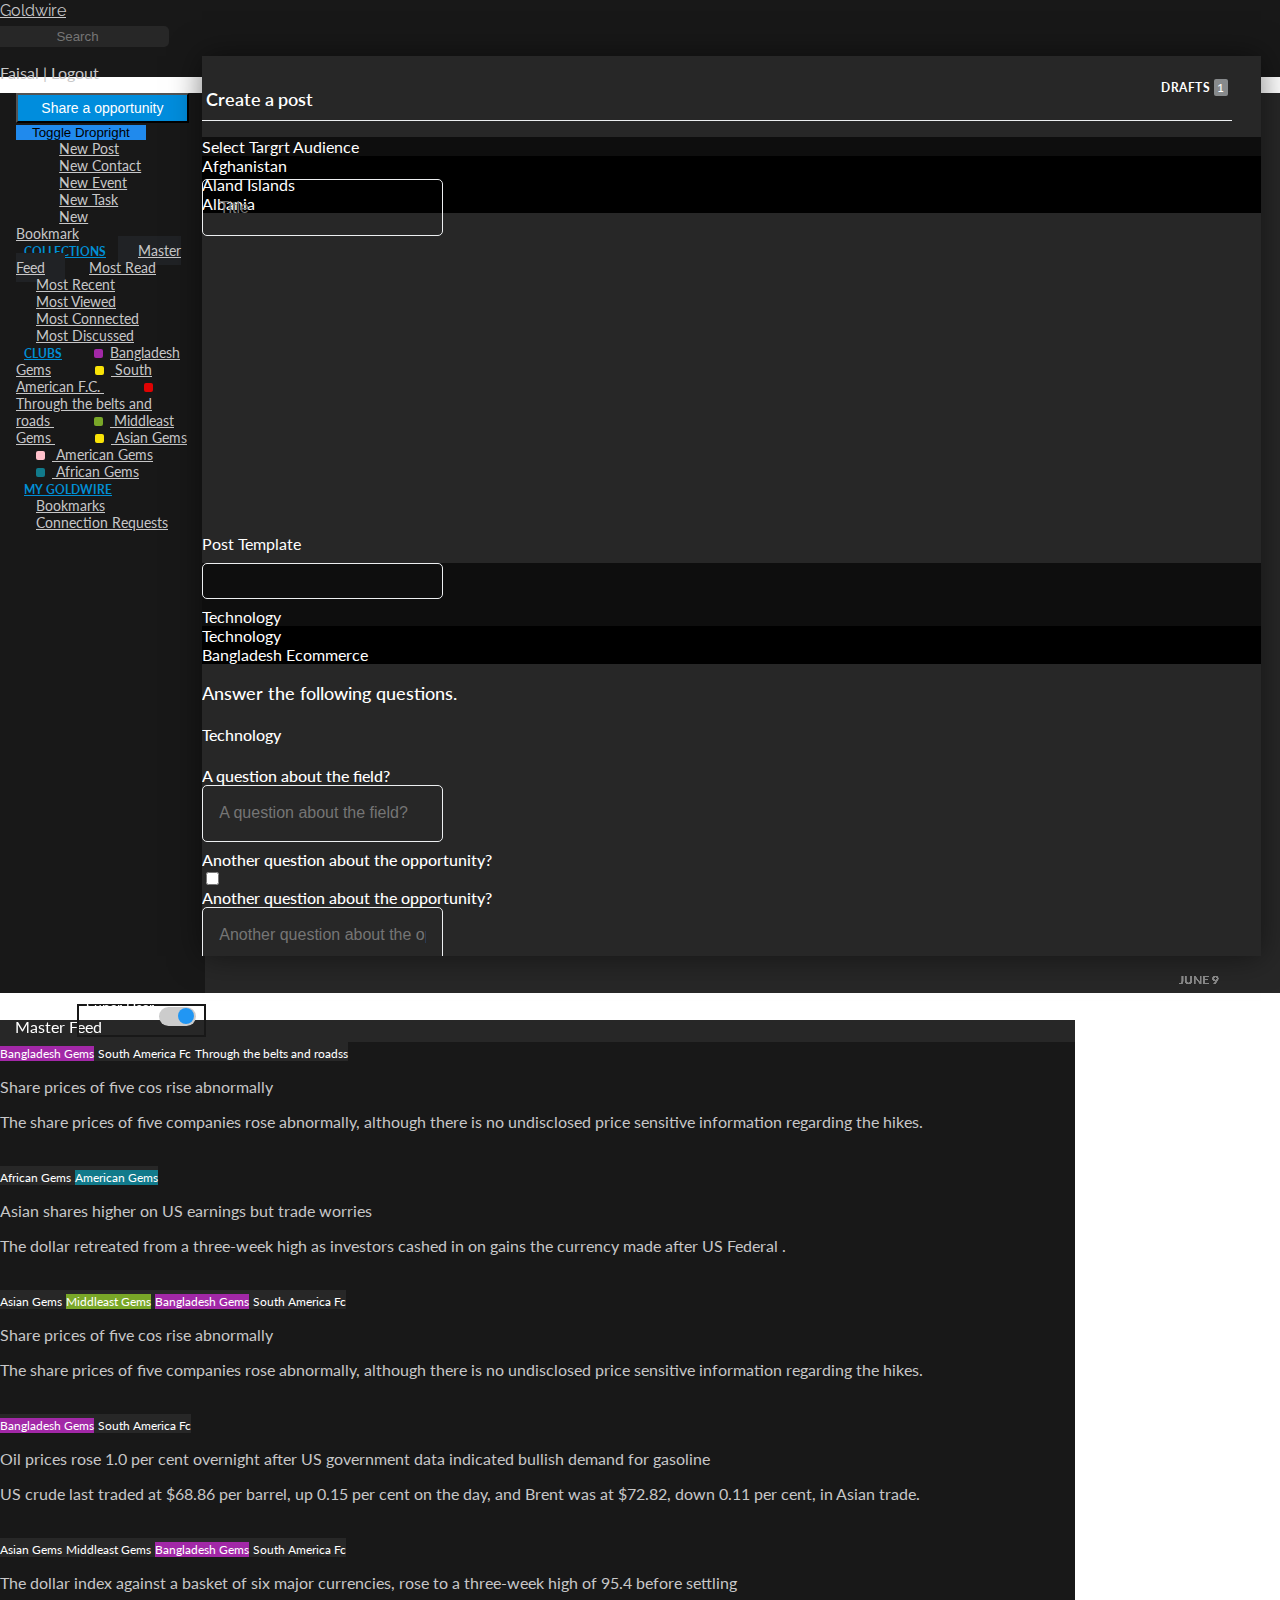
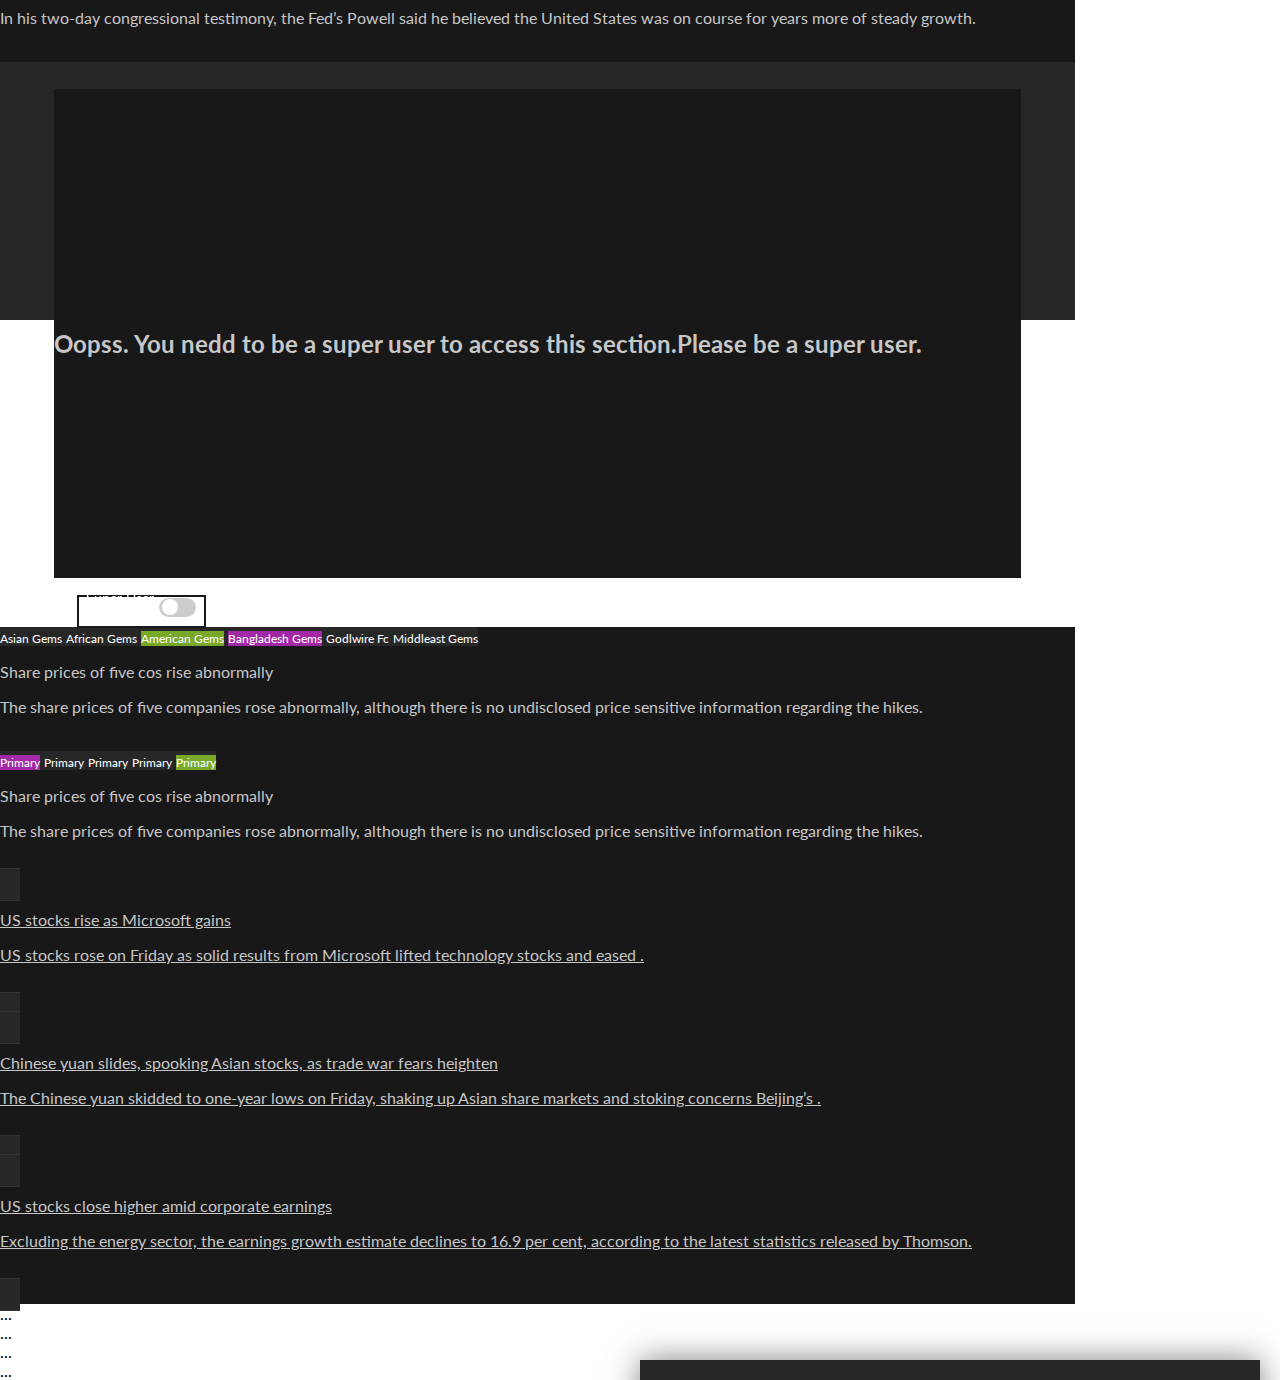
==== commit 02b445c7: "all" ====
--- a/index.html
+++ b/index.html
@@ -27,7 +27,7 @@
 <link rel="stylesheet" href="https://cdnjs.cloudflare.com/ajax/libs/semantic-ui/2.2.7/components/transition.min.css">
 <link rel="stylesheet" href="https://fonts.googleapis.com/icon?family=Material+Icons">
 <link href="https://fonts.googleapis.com/css?family=Merienda|Passion+One" rel="stylesheet">
-<link href="https://fonts.googleapis.com/css?family=Concert+One" rel="stylesheet">
+<link href="https://fonts.googleapis.com/css?family=Raleway" rel="stylesheet">
 <link rel="stylesheet" href="css/create_posts.css">
 <link rel="stylesheet" href="css/style.css">
 
@@ -46,149 +46,33 @@
 <!-- Image and text -->
 <header>
 <nav class="navbar navbar-light w-100% color-bg2">
-  <a class="navbar-brand" style="color: #c7c7c8;font-family: 'Concert One', cursive;" href="#">
+
+
+  <a class="navbar-brand" style="color: #c7c7c8;" href="#">
 <!--     <img src="img/icon.png" width="30" height="30" class="d-inline-block align-top" alt="">
  -->    Goldwire
   </a>
-  <p class="float-right color-white">Faisal | Logout </p>
+     <div class="float-right" style="position: relative;
+        top: 5px;">
+            <form class="d-inline">
+              <i class="fas fa-search" style="position: absolute;
+                left: -8px;
+                top: 7px;
+                z-index: 99;    color: #008ddd;"></i>
+               <input type="text" class="input_reddit" name="search" placeholder="Search">
+            </form>
+
+        <p class="float-right color-l-white">Faisal | Logout </p>
+      </div>
 </nav>
-<header class="site-header" role="banner">
-  <div class="search-wrap">
-      <div class="container">
-          <form action="" method="" role="search">
-              <input id="search-bar" placeholder="Search our website&hellip;">
-            </form>
-        </div>
-    </div>
-   <div class="container">
-        <div class="nav-bar ">
-          <a href="javascript:;" class="toggle-search">Search</a>
-        </div>
-    </div>
 </header>
-</header>
-
-
-
-
-      <!-- Modal for New Post-->
-
-      <div class="container-fluid">
-        <div class="row">
- <!--  <div class="modal fade animation col-12 col-lg-10 offset-lg-2 c-left-15" id="exampleModal" tabindex="-1" role="dialog" aria-labelledby="exampleModalLabel" aria-hidden="true">
-      <div class="modal-dialog section " role="document">
-        <div class="modal-content color-l-bg ">
-          
-          <form name="task" id="task" action="">
-             <div class="modal-header border-0">
-                  <button type="button" class="close" data-dismiss="modal" aria-label="Close">
-                    <span aria-hidden="true">&times;</span>
-                  </button>
-                  <div class="post_header">
-                <h1 class="main_header float-left main_header white-t">Create a post</h1>
-                <a class="draft float-right">Drafts<span class="draft_number">1</span></a>
-            </div>
-            </div>
-             
-           
-            <div class="scrollable-panel">
-              <div class="col-md-3 ui fluid search selection dropdown border-0">
-                <input type="hidden" class="input_reddit" name="country">
-                <i class="dropdown icon"></i>
-                <div class="default text reddit_search_text"> 
-                  
-                Select Targrt Audience
-                </div>
-                <div class="menu">
-                <div class="item" data-value="af"><i class="af flag"></i>Afghanistan</div>
-                <div class="item" data-value="ax"><i class="ax flag"></i>Aland Islands</div>
-                <div class="item" data-value="al"><i class="al flag"></i>Albania</div>
-               
-              </div>
-               </div>
-           
-           
-
-              <div id="textarea_hover_effect">
-                <div id="editor-container">
-                </div>
-              </div>
-              
-                <div class="field mtb-15">
-                  <label>Post Template</label>
-                  <div class="field mt-10">
-                      <div name="category" role="combobox" aria-expanded="false" class="ui fluid search selection dropdown">
-                        <input aria-autocomplete="list" autocomplete="off" class="search reddit-effect" tabindex="0" type="text" value="">
-                          <div class="text" role="alert" aria-live="polite"><span class="text">Technology</span></div>
-                             <i aria-hidden="true" class="dropdown ico "></i>
-                          <div role="listbox" class="menu transition hidden" tabindex="-1">
-                             <div role="option" aria-checked="true" aria-selected="true" class="item active selected" style="pointer-events: all;">
-                                 <span class="text">Technology</span>
-                             </div>
-                             <div role="option" aria-checked="false" aria-selected="false" class="item" style="pointer-events: all;">
-                                <span class="text">Bangladesh Ecommerce</span>
-                              </div>
-                            </div>
-                        </div>
-                    </div>
-                </div>
-
-                 <div class="sc-bdVaJa jwDCfa">
-                    <div style="padding-bottom: 25px;">
-                        <div>
-                           <h3 class="fw-500">Answer the following questions.</h3>
-                           <h4 class="fw-500" style="margin-top: -4px;">Technology</h4>
-                           <div class="ui equal width grid">
-                              <div class="column">
-                                <div class="ui form">
-                                         <div class="field">
-                                           <label class="fw-500">A question about the field?</label>
-                                          <div class="ui input"><input placeholder="A question about the field?" class="reddit-effect h-39" name="2" type="text">
-                                          </div>
-                                        </div>
-                                     </div>
-                                </div>
-                            </div>
-                            <div class="ui equal width grid" style="margin-top: 0px">
-                                <div class="column">
-                                    <div class="ui form">
-                                        <div class="field">
-                                            <label class="fw-500">Another question about the opportunity?</label><div class="ui slider checkbox">
-                                                 <input type="checkbox" name="newsletter" tabindex="0" class="hidden"><label></label></div>
-                                          </div>
-                                      </div>
-                                  </div>
-                             </div>
-                             <div class="ui equal width grid" style="margin-top: 0px">
-                                 <div class="column">
-                                    <div class="ui form">
-                                         <div class="field">
-                                           <label class="fw-500">Another question about the opportunity?</label>
-                                          <div class="ui input"><input placeholder="Another question about the opportunity?" class="reddit-effect h-39" name="2" type="text">
-                                          </div>
-                                        </div>
-                                     </div>
-                                   </div>
-                              </div>
-                            </div>
-                         </div>
-                      </div> 
-
-                <div style="float: right;">   
-                      <div class="d-inline">
-                            <button class="btn_reddit_post">Submit</button>
-                          </div>  
-                      </div>
-
-              
-                
-             
-                 <a class="btn btn-send color-b"><i class="fas fa-paper-plane color-b pr-2"></i>Send</a>
-        </form>
-      </div>
-        </div>
-      </div> -->
-
+
+
+
+
+<!-- Modal for New Post-->
+<div class="container-fluid">
+  <div class="row">
     <div class="modal right fade  offset-lg-2 c-left-15" id="exampleModal" tabindex="-1" role="dialog" aria-labelledby="exampleModalLabel" aria-hidden="true"
     <div class="modal-dialog" role="document">
       <div class="modal-content" style="width: 82.7%;top: 56px">
@@ -296,7 +180,7 @@
                       <div class="d-inline ">
                             <button class="btn_reddit_post mb-5">Submit</button>
                           </div>  
-                      </div>
+                </div>
 
               
                 
@@ -321,7 +205,7 @@
     <div class="list-group sp-padd pt-3" id="list-tab" role="tablist">
       <div class="btn-group dropright ">
         <button type="button" class="btn btn-secondary btn-blue border-0"  data-toggle="modal" data-target="#exampleModal">
-           Share a private opportunity
+           Share a opportunity
         </button>
         <button type="button" class="btn btn-secondary dropdown-toggle dropdown-toggle-split border-0" data-toggle="dropdown" aria-haspopup="true" aria-expanded="false">
           <span class="sr-only">Toggle Dropright</span>
@@ -339,33 +223,37 @@
 
       <a class="list-group-item list-group-item-action special-txt" id="list-home-list" data-toggle="list" href="#list-home" role="tab" aria-controls="home">Collections</a>
             <a class="list-group-item list-group-item-action active" id="list-home-list" data-toggle="list" href="#list-home-feed" role="tab" aria-controls="home">Master Feed</a>
-            <a class="list-group-item list-group-item-action" id="list-profile-list" data-toggle="list" href="#list-profile-read" role="tab" aria-controls="profile">Most Read</a>
-            <a class="list-group-item list-group-item-action" id="list-profile-list" data-toggle="list" href="#list-profile-recent" role="tab" aria-controls="profile">Most Recent</a>
-            <a class="list-group-item list-group-item-action" id="list-messages" data-toggle="list" href="#list-messages-list-viewed" role="tab" aria-controls="messages">Most Viewed</a>
-            <a class="list-group-item list-group-item-action" id="list-settings" data-toggle="list" href="#list-settings-list-connected" role="tab" aria-controls="settings">Most Connected</a>
-            <a class="list-group-item list-group-item-action" id="list-settings" data-toggle="list" href="#list-settings-list-discussed" role="tab" aria-controls="settings">Most Discussed</a>
+            <a class="list-group-item list-group-item-action" id="list-profile-list" data-toggle="list" href="#list-profile-read1" role="tab" aria-controls="profile">Most Read</a>
+            <a class="list-group-item list-group-item-action" id="list-profile-list" data-toggle="list" href="#list-profile-read2" role="tab" aria-controls="profile">Most Recent</a>
+            <a class="list-group-item list-group-item-action" id="list-messages" data-toggle="list" href="#list-profile-read" role="tab" aria-controls="messages">Most Viewed</a>
+            <a class="list-group-item list-group-item-action" id="list-settings" data-toggle="list" href="#list-profile-read3" role="tab" aria-controls="settings">Most Connected</a>
+            <a class="list-group-item list-group-item-action" id="list-settings" data-toggle="list" href="#list-profile-read4" role="tab" aria-controls="settings">Most Discussed</a>
    
       
       <a class="list-group-item list-group-item-action special-txt" id="list-home-list" data-toggle="list" href="#list-home" role="tab" aria-controls="home">Clubs</a>
-
-          <a class="list-group-item list-group-item-action" id="list-settings-list" data-toggle="list" href="#list-settings" role="tab" aria-controls="settings"><span class="dot"></span>
-            Goldwire F.C.
+   
+
+          <a class="list-group-item list-group-item-action" id="list-settings-list" data-toggle="list" href="#list-settings-gems" role="tab" aria-controls="settings"><span class="dot c-purple"></span>Bangladesh Gems</a>
+
+          <a class="list-group-item list-group-item-action" id="list-settings-list" data-toggle="list" href="#list-profile-none" role="tab" aria-controls="settings"><span class="dot"></span>
+             South American F.C.
           </a>
-          <a class="list-group-item list-group-item-action" id="list-settings-list" data-toggle="list" href="#list-settings" role="tab" aria-controls="settings"><span class="dot c-purple"></span>Bangladesh Gems</a>
-          <a class="list-group-item list-group-item-action" id="list-settings-list" data-toggle="list" href="#list-settings" role="tab" aria-controls="settings"><span class="dot c-red"></span>
+          
+          <a class="list-group-item list-group-item-action" id="list-settings-list" data-toggle="list" href="#list-profile-none" role="tab" aria-controls="settings"><span class="dot c-red"></span>
             Through the belts and roads
-          </a>  <a class="list-group-item list-group-item-action" id="list-settings-list" data-toggle="list" href="#list-settings" role="tab" aria-controls="settings"><span class="dot c-green"></span>
+          </a>  <a class="list-group-item list-group-item-action" id="list-settings-list" data-toggle="list" href="#list-profile-none" role="tab" aria-controls="settings"><span class="dot c-green"></span>
             Middleast Gems
           </a> 
-           <a class="list-group-item list-group-item-action" id="list-settings-list" data-toggle="list" href="#list-settings" role="tab" aria-controls="settings"><span class="dot c-pest"></span>
+           
+           <a class="list-group-item list-group-item-action" id="list-settings-list" data-toggle="list" href="#list-profile-none" role="tab" aria-controls="settings"><span class="dot c-lyellow"></span>
+            Asian Gems
+          </a>
+          <a class="list-group-item list-group-item-action" id="list-settings-list" data-toggle="list" href="#list-profile-recent" role="tab" aria-controls="settings"><span class="dot c-sweet"></span>
+            American Gems
+          </a>
+          <a class="list-group-item list-group-item-action" id="list-settings-list" data-toggle="list" href="#list-profile-none" role="tab" aria-controls="settings"><span class="dot c-pest"></span>
            African Gems
           </a> 
-           <a class="list-group-item list-group-item-action" id="list-settings-list" data-toggle="list" href="#list-settings" role="tab" aria-controls="settings"><span class="dot c-red"></span>
-            Asian Gems
-          </a>
-          <a class="list-group-item list-group-item-action" id="list-settings-list" data-toggle="list" href="#list-settings" role="tab" aria-controls="settings"><span class="dot c-red"></span>
-            American Gems
-          </a>
 
        <a class="list-group-item list-group-item-action special-txt" id="list-home-list" data-toggle="list" href="#list-home" role="tab" aria-controls="home">My Goldwire</a>
           <a class="list-group-item list-group-item-action" id="list-settings-list" data-toggle="list" href="#list-settings" role="tab" aria-controls="settings">Bookmarks</a>
@@ -379,12 +267,10 @@
     <div class="tab-content" id="nav-tabContent ">
     
     
-
-
-
+     <!-- Bangladesh Gems-->
       <div class="tab-pane fade show active"  id="list-home-feed" role="tabpanel" aria-labelledby="list-home-list">
           
-          <div  style="position: relative;margin-top: 27px;left: 15px;">
+          <div  style="position: relative;margin-top: 27px;left: 15px;top: -6px;">
          <!-- <i class="fas fa-envelope-open mail-icon"></i><span class="skew-style">Mail</span> -->
          <span class="mt-2 mb-0 p-0 color-white f-14 master_text">Master Feed</span>
           
@@ -402,12 +288,203 @@
                 <span href="#" class="list-group-item feed-body">
                  
                   <span class="ml-1 badge">
-                    <a href="#" class="badge badge-purple">Bangladesh Gems</a>
-                    <a href="#" class="badge badge-warning">Godlwire Fc</a>
-                    <a href="#" class="badge badge-danger">Middleast Gems</a>
-                    <a href="#" class="badge badge-warning">Asian Gems</a>
+                    <a href="tags.html" class="badge badge-purple">Bangladesh Gems</a>
+                    <a href="tags.html" class="badge badge-warning">South America Fc</a>
+                    <a href="tags.html" class="badge badge-danger">Through the belts and roadss</a>
+                   
+                  
+                  </span>
+                        
+                    
+
+                   <p class="m-0 f-14"> 
+                      <span class="pl-2 title">Share prices of five cos rise abnormally</span>
+                   </p>
+                    <p class="name m-0 d-inline-block f-14">
+                            <span class="ml-2 message"> The share prices of five companies rose abnormally, although there is no undisclosed price sensitive information regarding the hikes.</span>
+                    </p> 
+                   
+                           
+                    <div class="d-inline-block float-right content_icons">
+                        <span class="f-14 date">june 9</span>
+                        <span class="rt-6"><i class="fas fa-edit m-bottom-icon icons"></i></span>
+                        
+                        <span class="rt-6"><i class="fas fa-trash-alt icons" ></i></span>
+                    </div>
+                           
+                </span>
+            
+        </div>  <!-- list-group -->
+
+        <div class="list-group w-100" data-toggle="modal" data-target="#myModal2">
+               
+                <span href="#" class="list-group-item feed-body">
+                 
+                  <span class="ml-1 badge">
+                     <a href="tags.html" class="badge badge-info">African Gems</a>
+                    <a href="tags.html" class="badge badge-lgreen c-pest">American Gems</a>
+                  </span>
+                        
+                    
+
+                   <p class="m-0 f-14"> 
+                      <span class="pl-2 title">Asian shares higher on US earnings but trade worries </span>
+                   </p>
+                    <p class="name m-0 d-inline-block f-14">
+                            <span class="ml-2 message"> The dollar retreated from a three-week high as investors cashed in on gains the currency made after US Federal .</span>
+                    </p> 
+                   
+                           
+                    <div class="d-inline-block float-right content_icons">
+                        <span class="f-14 date">june 9</span>
+                        <span class="rt-6"><i class="fas fa-edit m-bottom-icon icons"></i></span>
+                        
+                        <span class="rt-6"><i class="fas fa-trash-alt icons" ></i></span>
+                    </div>
+                           
+                </span>
+            
+        </div>
+        <div class="list-group w-100" data-toggle="modal" data-target="#myModal2">
+               
+                <span href="#" class="list-group-item feed-body">
+                 
+                  <span class="ml-1 badge">
+                    <a href="tags.html" class="badge badge-warning">Asian Gems</a>
+                     <a href="tags.html" class="badge badge-danger c-green">Middleast Gems</a>
+                    <a href="tags.html" class="badge badge-purple">Bangladesh Gems</a>
+                    <a href="tags.html" class="badge badge-warning">South America Fc</a>  
+                  
+                  </span>
+                        
+                    
+
+                   <p class="m-0 f-14"> 
+                      <span class="pl-2 title">Share prices of five cos rise abnormally</span>
+                   </p>
+                    <p class="name m-0 d-inline-block f-14">
+                            <span class="ml-2 message"> The share prices of five companies rose abnormally, although there is no undisclosed price sensitive information regarding the hikes.</span>
+                    </p> 
+                   
+                           
+                    <div class="d-inline-block float-right content_icons">
+                        <span class="f-14 date">june 9</span>
+                        <span class="rt-6"><i class="fas fa-edit m-bottom-icon icons"></i></span>
+                        
+                        <span class="rt-6"><i class="fas fa-trash-alt icons" ></i></span>
+                    </div>
+                           
+                </span>
+            
+        </div>  <!-- list-group -->
+    <div class="list-group w-100" data-toggle="modal" data-target="#myModal2">
+               
+                <span href="#" class="list-group-item feed-body">
+                 
+                  <span class="ml-1 badge">
+                   
+                    <a href="tags.html" class="badge badge-purple">Bangladesh Gems</a>
+                    <a href="tags.html" class="badge badge-warning">South America Fc</a>  
+                  
+                  </span>
+                        
+                    
+
+                   <p class="m-0 f-14"> 
+                      <span class="pl-2 title">Oil prices rose 1.0 per cent overnight after US government data indicated bullish demand for gasoline</span>
+                   </p>
+                    <p class="name m-0 d-inline-block f-14">
+                            <span class="ml-2 message"> US crude last traded at $68.86 per barrel, up 0.15 per cent on the day, and Brent was at $72.82, down 0.11 per cent, in Asian trade.</span>
+                    </p> 
+                   
+                           
+                    <div class="d-inline-block float-right content_icons">
+                        <span class="f-14 date">june 9</span>
+                        <span class="rt-6"><i class="fas fa-edit m-bottom-icon icons"></i></span>
+                        
+                        <span class="rt-6"><i class="fas fa-trash-alt icons" ></i></span>
+                    </div>
+                           
+                </span>
+            
+        </div>  <!-- list-group --> 
+     <div class="list-group w-100" data-toggle="modal" data-target="#myModal2">
+               
+                <span href="#" class="list-group-item feed-body">
+                 
+                  <span class="ml-1 badge">
+                    <a href="tags.html" class="badge badge-warning">Asian Gems</a>
+                     <a href="tags.html" class="badge badge-danger">Middleast Gems</a>
+                    <a href="tags.html" class="badge badge-purple">Bangladesh Gems</a>
+                    <a href="tags.html" class="badge badge-warning">South America Fc</a>  
+                  
+                  </span>
+                        
+                    
+
+                   <p class="m-0 f-14"> 
+                      <span class="pl-2 title">The dollar index against a basket of six major currencies, rose to a three-week high of 95.4 before settling</span>
+                   </p>
+                    <p class="name m-0 d-inline-block f-14">
+                            <span class="ml-2 message"> In his two-day congressional testimony, the Fed’s Powell said he believed the United States was on course for years more of steady growth.</span>
+                    </p> 
+                   
+                           
+                    <div class="d-inline-block float-right content_icons">
+                        <span class="f-14 date">june 9</span>
+                        <span class="rt-6"><i class="fas fa-edit m-bottom-icon icons"></i></span>
+                        
+                        <span class="rt-6"><i class="fas fa-trash-alt icons" ></i></span>
+                    </div>
+                           
+                </span>
+            
+        </div>  <!-- list-group -->
+
+      </div><!-- bd gems-->
+
+
+
+
+    <!-- <most recent tab -->
+    <div class="tab-pane fade" id="list-profile-none" role="tabpanel" aria-labelledby="list-profile-list"> 
+               <div  style="position: relative;margin-top: 27px;left: 15px;"></div>
+                     <div class="list-group w-100 opss_section" data-toggle="modal" data-target="#myModal2">
+                      <h2 class="text-center"> 
+                           Oopss. You nedd to be a super user to access this section.Please be a super user.
+                          </h2>                
+                     </div>
+     </div> <!-- <most recent tab -->
+      
+
+      <!--  Most profile read1     -->
+       <div class="tab-pane fade" id="list-profile-none" role="tabpanel" aria-labelledby="list-profile-read"> 
+       <!--  Bangladesh  Gems sidebar click -->
+         <div class="tab-pane fade" id="list-settings-gems" role="tabpanel" aria-labelledby="list-profile-list"> 
+                 <div  style="position: relative;margin-top: 27px;left: 15px;">
+         <!-- <i class="fas fa-envelope-open mail-icon"></i><span class="skew-style">Mail</span> -->
+         <span class="mt-2 mb-0 p-0 color-white f-14 master_text">Master Feed</span>
+          
+          <span class="float-right super_text">
+            <span class="color-white super_text_label">Super User</span>
+            <label class="switch">
+              <input type="checkbox">
+              <span class="slider round" id="myButton"></span>
+            </label>
+          </span>  
+          </div>
+
+           <div class="list-group w-100" data-toggle="modal" data-target="#myModal2">
+               
+                <span href="#" class="list-group-item feed-body">
+                 
+                  <span class="ml-1 badge">
+                     <a href="#" class="badge badge-warning">Asian Gems</a>
                     <a href="#" class="badge badge-info">African Gems</a>
                     <a href="#" class="badge badge-lgreen">American Gems</a>
+                    <a href="tags.html" class="badge badge-purple">Bangladesh Gems</a>
+                    <a href="#" class="badge badge-warning">Godlwire Fc</a>
+                    <a href="#" class="badge badge-danger">Middleast Gems</a>               
                   </span>
                         
                     
@@ -482,7 +559,7 @@
                            
                 </a>
             
-        </div>
+           </div>
             <div class="list-group" data-toggle="modal" data-target="#myModal2">
                
                 <a href="#" class="list-group-item feed-body">
@@ -525,30 +602,7 @@
                 </a>
             
         </div>
-      </div>
-
-
-    <div class="tab-pane fade" id="list-profile-recent" role="tabpanel" aria-labelledby="list-profile-list"> 
-         <div  style="position: relative;margin-top: 27px;left: 15px;">
-         <!-- <i class="fas fa-envelope-open mail-icon"></i><span class="skew-style">Mail</span> -->
-        
-          
-        
-          </div>
-               <div class="list-group w-100 opss_section" data-toggle="modal" data-target="#myModal2">
-                <h2 class="text-center"> 
-                     Oopss. You are not eligilbe to enter into this section.Please subscribe to enter this section.
-                    </h2> 
-                    
-                           
-               
-            
-        </div>
-
-          </div>
-
-         
-
+          </div> <!--  Bangladesh  Gems sidebar click -->
       </div>
 
 
@@ -606,9 +660,10 @@
     </div><!-- modal-dialog -->
    </div> <!-- myModal2 -->
 
-      <div class="tab-pane fade" id="list-profile" role="tabpanel" aria-labelledby="list-profile-list">...</div>
-      <div class="tab-pane fade" id="list-messages" role="tabpanel" aria-labelledby="list-messages-list">...</div>
-      <div class="tab-pane fade" id="list-settings" role="tabpanel" aria-labelledby="list-settings-list">...</div>
+      <div class="tab-pane fade" id="list-profile-read1" role="tabpanel" aria-labelledby="list-profile-list">...</div>
+      <div class="tab-pane fade" id="list-profile-read2" role="tabpanel" aria-labelledby="list-messages-list">...</div>
+      <div class="tab-pane fade" id="list-profile-read3" role="tabpanel" aria-labelledby="list-settings-list">...</div>
+       <div class="tab-pane fade" id="list-profile-read4" role="tabpanel" aria-labelledby="list-settings-list">...</div>
     </div>
   </div>
 </div>
@@ -621,7 +676,7 @@
 
    <script type="text/javascript">
     document.getElementById("myButton").onclick = function () {
-        location.href = "https://www.youtube.com/watch?v=CGw-dT-fs6w";
+        location.href = "file:///C:/Users/User/Desktop/goldwire_2/super.html";
     };
 </script>
        
--- a/libraries/loader/loader.css
+++ b/libraries/loader/loader.css
@@ -12,14 +12,15 @@
 	justify-content: center;
 	align-content: center;
 	transition: 0.5s all;
+	z-index: 9999;
 }
 .loader {
 	width: 100px;
 	height: 100px;
-	border: 12px white solid; 				/*Here you can change color of the loader*/
+	border: 12px #272727 solid; 				/*Here you can change color of the loader*/
 	border-radius: 50%;
 	position: absolute;
-	border-top-color: red ; 				/*Here you can change color of the loader*/
+	border-top-color: #A0522D; 				/*Here you can change color of the loader*/
 	transform: translate(-50%, -50%);
 	top: 50%;
 	left: 50%;
--- a/css/style.css
+++ b/css/style.css
@@ -2,9 +2,23 @@
   margin: 0;
   position: relative; 
 }
+.navbar-brand{
+  color: #c7c7c8;
+  font-family: 'Raleway', sans-serif;
+}
+.searchbox{
+    background-color: transparent;
+    border: none;
+    height: 18px;
+    line-height: 18px;
+    margin: 0;
+    padding: 5px 0;
+}
 .rt-6{
   position: relative;
   top: 6px;
+  left: 7px;
+ 
 }
 .badge a{
   color: #fff;
@@ -17,29 +31,15 @@
 .badge-lgreen{
   background-color: #79a728
 }
-#preloader {
-    position:fixed;
-    top:0;
-    left:0;
-    right:0;
-    bottom:0;
-    background-color:#000; /* change if the mask should have another color then white */
-    z-index:99999; /* makes sure it stays on top */
-}
-
-#status {
-    width:400px;
-    height:400px;
-    position:absolute;
-    left:50%; /* centers the loading animation horizontally one the screen */
-    top:50%; /* centers the loading animation vertically one the screen */
-    background-image:url(../img/www.GIFCreator.me_3pMrOh.gif); /* path to your loading animation */
-    background-repeat:no-repeat;
-    background-position:center;
-    margin:-200px 0 0 -200px; /* is width and height divided by two */
-    margin:-200px 0 0 -200px; /* is width and height divided by two */
-}
-
+.input_reddit{
+  position: relative;
+  left: -14px;
+  background: #272727!important;
+  padding: 3px;
+  border: 0px;
+  border-radius: 5px;
+  text-align: center;
+}
 body {
     font-family: 'Lato', sans-serif;
     width: 100%;
@@ -107,6 +107,9 @@
      background-size: cover;
      height: 100vh;
 }
+.color-grey{
+  #c7c7c8
+}
 .color-white{
   color: #fff!important;
 }
@@ -114,7 +117,7 @@
   background-color: #a228a7!important;
 }
 .c-red{
-   background-color: #dc3545!important;
+   background-color: #df0303!important;
 }
 .c-yellow{
   background-color: #ffc107!important;]
@@ -124,6 +127,39 @@
 }
 .c-pest{
    background-color: #117a8b!important;
+}
+.c-lywllow{
+  background-color: #baae91!important;
+}
+.c-sweet{
+  background-color: #FFC0CB!important;
+}
+.c-gold{
+  background-color: #A0522D!important;
+}
+.tc-gold{
+  color: #A0522D!important;
+}
+.tc-purple{
+  color: #a228a7!important;
+}
+.tc-red{
+   color: #df0303!important;
+}
+.tc-yellow{
+ color: #ffc107!important;]
+}
+.tc-green{
+   color: #79a728!important;
+}
+.tc-pest{
+   color: #117a8b!important;
+}
+.tc-lywllow{
+  color: #baae91!important;
+}
+.tc-sweet{
+  color: #FFC0CB!important;
 }
 
 .f-18{
@@ -161,10 +197,10 @@
     top: 2px;
 }
 .mail-icon{
-      background: #488FFF;
-    font-size: 7px;
-    color: #fff;
-    padding: 4px;
+      /* background: #488FFF; */
+      font-size: 14px;
+      color: #fff;
+      padding: 4px;
 }
 .special-txt{
     font-size: 12px!important;
@@ -175,17 +211,17 @@
   }
   .dot{
         display: inline-block;
-    width: 9px;
-    height: 9px;
-    -webkit-border-radius: 2px;
-    -moz-border-radius: 2px;
-    -ms-border-radius: 2px;
-    border-radius: 2px;
-    margin-right: 7px;
-    border: 0!important;
-    padding: 0!important;
-    position: relative;
-    background-color: rgb(255, 215, 0);
+        width: 9px;
+        height: 9px;
+        -webkit-border-radius: 2px;
+        -moz-border-radius: 2px;
+        -ms-border-radius: 2px;
+        border-radius: 2px;
+        margin-right: 7px;
+        border: 0!important;
+        padding: 0!important;
+        position: relative;
+        background-color: rgb(249, 227, 7);
   }
 .right-b-t{
     position: absolute;
@@ -285,11 +321,11 @@
     background-color: #008ddd!important;
     color: #fff;
     display: block;
-    height: 34px;
+    height: 30px;
     width: 100%;
     padding: 2px;
     overflow: hidden;
-    font-size: 11px;
+    font-size: 14px;
     text-align: center;
     vertical-align: middle;
 }
@@ -338,7 +374,6 @@
     padding: 0px 1.0rem;
     background-color: #208aed;
     border: none;
-   
 }
 .main{
   height: 100vh;
@@ -430,7 +465,8 @@
    color: #c7c7c8;
    border: 0px;
    padding: 6px 20px;
-   border-radius: .25rem;
+   /* border-radius: .25rem; */
+   em; */
 }
 .post-content .list-group-item:hover{
     background-color: #1d1d1d!important;
@@ -642,7 +678,8 @@
   content: "";
   height: 16px;
   width: 16px;
-  left: -6px;
+  /* left: 2px; */
+  margin-left: 3px;
   bottom: 2px;
   background-color: white;
   -webkit-transition: .4s;
@@ -650,11 +687,12 @@
 }
 .super_text{
   position: relative;
-    left: -36px;
-        border: 2px solid #181818;
-    padding: 6px 8px;
-    height: 35px;
-    font-size: 14px;
+  left: -29px;
+  top: -7px;
+  border: 2px solid #181818;
+  padding: 6px 8px;
+  height: 35px;
+  font-size: 14px;
 }
 .opss_section{
        max-width: 90%;
@@ -663,15 +701,17 @@
 }
 
 .super_text_label{
-  position: relative;
-    top: -14px;
+      position: relative;
+    top: -13px;
+    left: -1px;
+  /* margin-right: 0px; */
 }
 
 .master_text{
   margin-bottom: .8rem;
 }
 input:checked + .slider {
-  background-color: #2196F3;
+  /*background-color: #2196F3;*/
 }
 
 input:focus + .slider {
@@ -679,9 +719,10 @@
 }
 
 input:checked + .slider:before {
-  -webkit-transform: translateX(26px);
-  -ms-transform: translateX(26px);
-  transform: translateX(26px);
+  -webkit-transform: translateX(16px);
+  -ms-transform: translateX(16px);
+  transform: translateX(16px);
+  background-color: #2196F3;
 }
 
 /* Rounded sliders */
@@ -695,82 +736,7 @@
 
 
 
-/* Responsive Goodness */
-html{font-size:100%}
-@-webkit-viewport{width:device-width}
-@-moz-viewport{width:device-width}
-@-ms-viewport{width:device-width}
-@-o-viewport{width:device-width}
-@viewport{width:device-width}
-html{overflow-y:auto;}
-img,video{max-width:100%;height:auto;}
-img{-ms-interpolation-mode: bicubic;}
-
-/* Box Sizing */
-*,*:before,*:after{-moz-box-sizing:border-box;-webkit-box-sizing:border-box;box-sizing:border-box}
-
-.clearfix:before,.clearfix:after{content:" ";display:table}
-.clearfix:after{clear:both}
-.clearfix{*zoom:1}
-
-.container {
-  margin: 0 auto;
-  max-width: 1200px;
-  width: 90%
-}
-
-.site-header {
-  background-color: #b31b1b;
-}
-
-.search-wrap {
-  background-color: #a10606;  
-}
-
-.search-wrap input {
-  background-color: #a10606;
-  border: none;
-  color: #fff;
-  padding: 1.875rem 0;
-  width: 100%;  
-}
-
-::-webkit-input-placeholder {
-   color: #fff;
-   opacity: 1 !important;
-}
-
-:-moz-placeholder { /* Firefox 18- */
-   color: #fff;
-   opacity: 1 !important; 
-}
-
-::-moz-placeholder {  /* Firefox 19+ */
-   color: #fff;  
-   opacity: 1 !important; 
-}
-
-:-ms-input-placeholder {  
-   color: #fff;  
-   opacity: 1 !important; 
-}
-
-.nav-bar {
-  padding: 0.625em 0;   
-  text-align: right;
-}
-
-.toggle-search {
-  color: #fff;
-  text-decoration: none;
-  text-transform: uppercase;
-}
-
-@media screen and (min-width: 850px) {
-  .search-wrap input {
-    font-size: 2em; 
-  }
-}
+
 @media (min-width: 992px){
   .c-left-15{
      margin-left: 15.8%!important;
